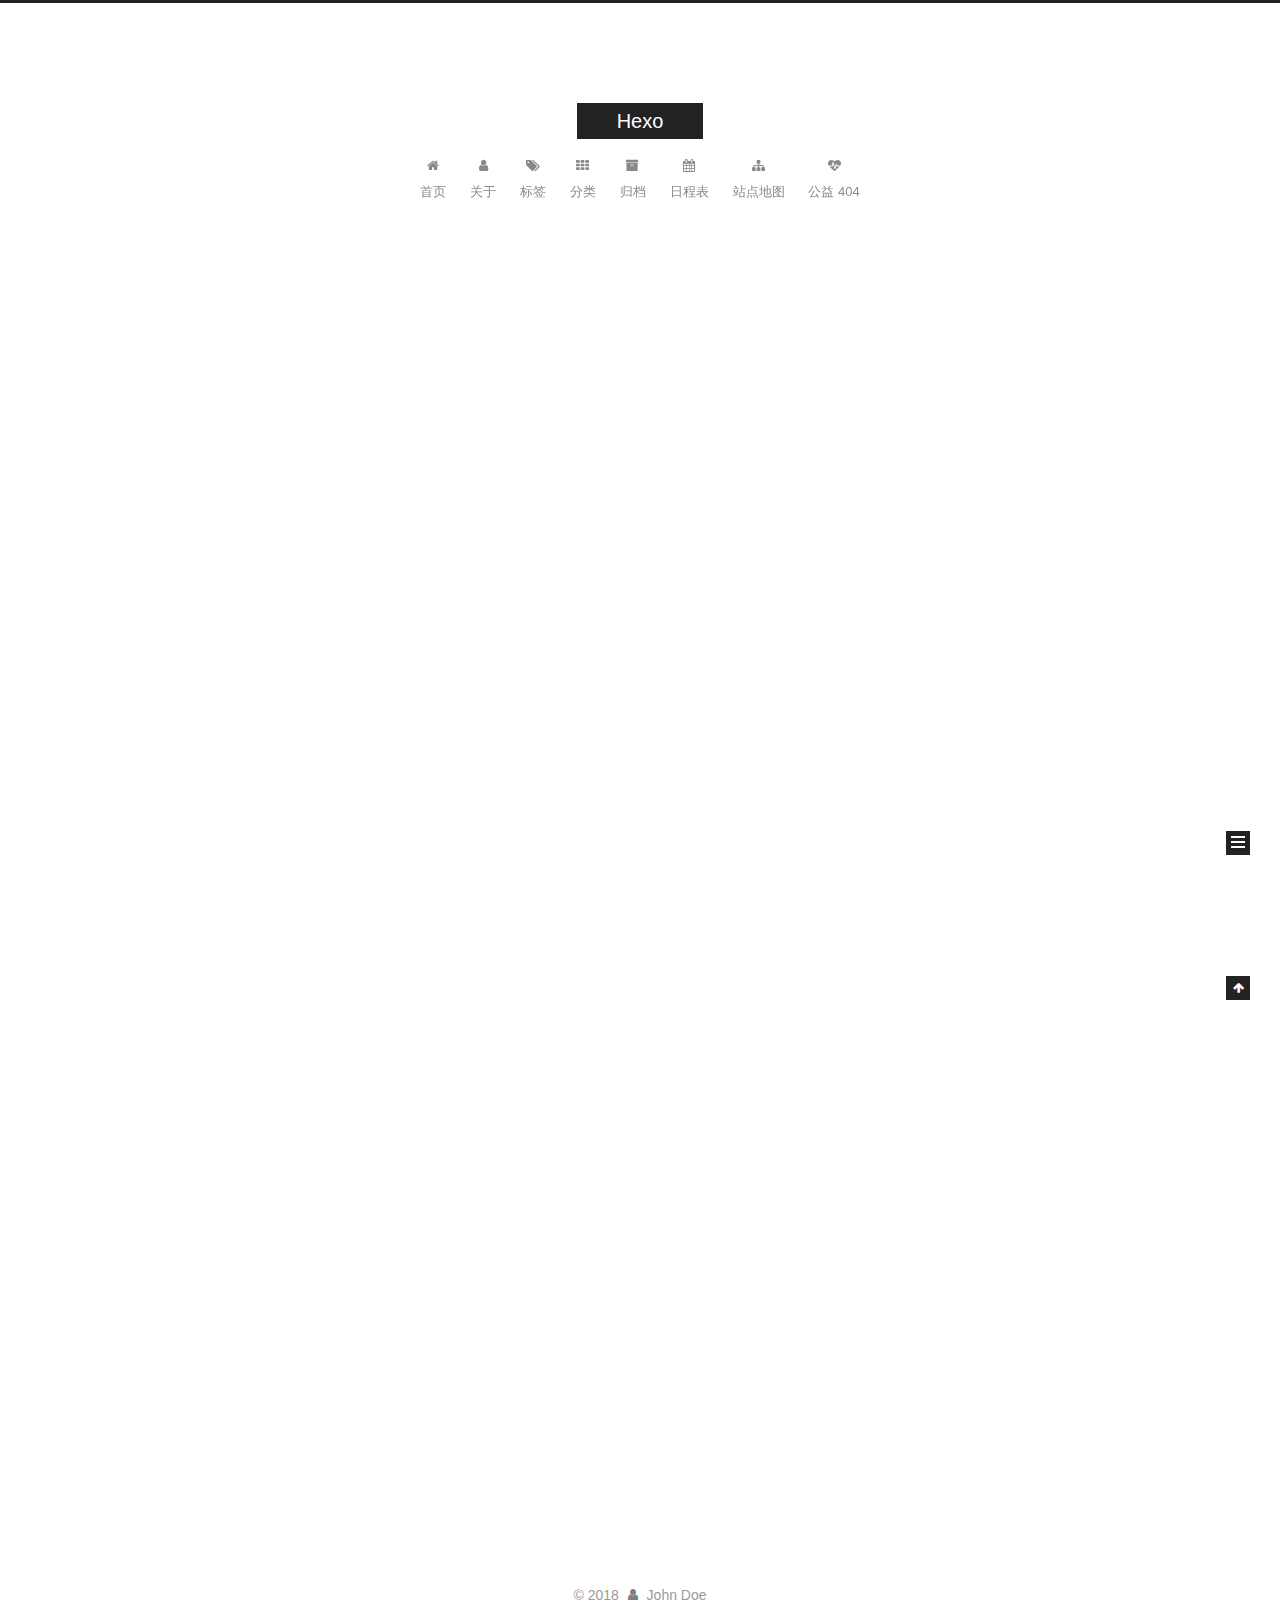
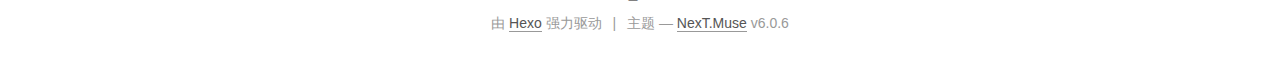
==== index.html @ fb1c5619 "Site updated: 2018-03-28 15:48:57" ====
<!DOCTYPE html>



  


<html class="theme-next muse use-motion" lang="zh-Hans">
<head>
  <meta charset="UTF-8"/>
<meta http-equiv="X-UA-Compatible" content="IE=edge" />
<meta name="viewport" content="width=device-width, initial-scale=1, maximum-scale=2"/>
<meta name="theme-color" content="#222">












<meta http-equiv="Cache-Control" content="no-transform" />
<meta http-equiv="Cache-Control" content="no-siteapp" />






















<link href="/lib/font-awesome/css/font-awesome.min.css?v=4.6.2" rel="stylesheet" type="text/css" />

<link href="/css/main.css?v=6.0.6" rel="stylesheet" type="text/css" />


  <link rel="apple-touch-icon" sizes="180x180" href="/images/apple-touch-icon-next.png?v=6.0.6">


  <link rel="icon" type="image/png" sizes="32x32" href="/images/favicon-32x32-next.png?v=6.0.6">


  <link rel="icon" type="image/png" sizes="16x16" href="/images/favicon-16x16-next.png?v=6.0.6">


  <link rel="mask-icon" href="/images/logo.svg?v=6.0.6" color="#222">









<script type="text/javascript" id="hexo.configurations">
  var NexT = window.NexT || {};
  var CONFIG = {
    root: '/',
    scheme: 'Muse',
    version: '6.0.6',
    sidebar: {"position":"left","display":"post","offset":12,"b2t":false,"scrollpercent":false,"onmobile":false},
    fancybox: false,
    fastclick: false,
    lazyload: false,
    tabs: true,
    motion: {"enable":true,"async":false,"transition":{"post_block":"fadeIn","post_header":"slideDownIn","post_body":"slideDownIn","coll_header":"slideLeftIn","sidebar":"slideUpIn"}},
    algolia: {
      applicationID: '',
      apiKey: '',
      indexName: '',
      hits: {"per_page":10},
      labels: {"input_placeholder":"Search for Posts","hits_empty":"We didn't find any results for the search: ${query}","hits_stats":"${hits} results found in ${time} ms"}
    }
  };
</script>


  




  <meta property="og:type" content="website">
<meta property="og:title" content="Hexo">
<meta property="og:url" content="http://yoursite.com/index.html">
<meta property="og:site_name" content="Hexo">
<meta property="og:locale" content="zh-Hans">
<meta name="twitter:card" content="summary">
<meta name="twitter:title" content="Hexo">






  <link rel="canonical" href="http://yoursite.com/"/>



<script type="text/javascript" id="page.configurations">
  CONFIG.page = {
    sidebar: "",
  };
</script>

  <title>Hexo</title>
  









  <noscript>
  <style type="text/css">
    .use-motion .motion-element,
    .use-motion .brand,
    .use-motion .menu-item,
    .sidebar-inner,
    .use-motion .post-block,
    .use-motion .pagination,
    .use-motion .comments,
    .use-motion .post-header,
    .use-motion .post-body,
    .use-motion .collection-title { opacity: initial; }

    .use-motion .logo,
    .use-motion .site-title,
    .use-motion .site-subtitle {
      opacity: initial;
      top: initial;
    }

    .use-motion {
      .logo-line-before i { left: initial; }
      .logo-line-after i { right: initial; }
    }
  </style>
</noscript>

</head>

<body itemscope itemtype="http://schema.org/WebPage" lang="zh-Hans">

  
  
    
  

  <div class="container sidebar-position-left 
  page-home">
    <div class="headband"></div>

    <header id="header" class="header" itemscope itemtype="http://schema.org/WPHeader">
      <div class="header-inner"> 

<div class="site-brand-wrapper">
  <div class="site-meta ">
    

    <div class="custom-logo-site-title">
      <a href="/" class="brand" rel="start">
        <span class="logo-line-before"><i></i></span>
        <span class="site-title">Hexo</span>
        <span class="logo-line-after"><i></i></span>
      </a>
    </div>
      
        <p class="site-subtitle"></p>
      
  </div>

  <div class="site-nav-toggle">
    <button aria-label="切换导航栏">
      <span class="btn-bar"></span>
      <span class="btn-bar"></span>
      <span class="btn-bar"></span>
    </button>
  </div>
</div>

<nav class="site-nav">
  

  
    <ul id="menu" class="menu">
      
        
        
          
  <li class="menu-item menu-item-home">
    <a href="/" rel="section">
      <i class="menu-item-icon fa fa-fw fa-home"></i> <br />首页</a>
</li>

      
        
        
          
  <li class="menu-item menu-item-about">
    <a href="/about/" rel="section">
      <i class="menu-item-icon fa fa-fw fa-user"></i> <br />关于</a>
</li>

      
        
        
          
  <li class="menu-item menu-item-tags">
    <a href="/tags/" rel="section">
      <i class="menu-item-icon fa fa-fw fa-tags"></i> <br />标签</a>
</li>

      
        
        
          
  <li class="menu-item menu-item-categories">
    <a href="/categories/" rel="section">
      <i class="menu-item-icon fa fa-fw fa-th"></i> <br />分类</a>
</li>

      
        
        
          
  <li class="menu-item menu-item-archives">
    <a href="/archives/" rel="section">
      <i class="menu-item-icon fa fa-fw fa-archive"></i> <br />归档</a>
</li>

      
        
        
          
  <li class="menu-item menu-item-schedule">
    <a href="/schedule/" rel="section">
      <i class="menu-item-icon fa fa-fw fa-calendar"></i> <br />日程表</a>
</li>

      
        
        
          
  <li class="menu-item menu-item-sitemap">
    <a href="/sitemap.xml" rel="section">
      <i class="menu-item-icon fa fa-fw fa-sitemap"></i> <br />站点地图</a>
</li>

      
        
        
          
  <li class="menu-item menu-item-commonweal">
    <a href="/404/" rel="section">
      <i class="menu-item-icon fa fa-fw fa-heartbeat"></i> <br />公益 404</a>
</li>

      

      
    </ul>
  

  
    

  

  
</nav>


  



 </div>
    </header>

    


    <main id="main" class="main">
      <div class="main-inner">
        <div class="content-wrap">
          
          <div id="content" class="content">
            
  <section id="posts" class="posts-expand">
    
      

  

  
  
  

  

  <article class="post post-type-normal" itemscope itemtype="http://schema.org/Article">
  
  
  
  <div class="post-block">
    <link itemprop="mainEntityOfPage" href="http://yoursite.com/2018/03/28/世界/">

    <span hidden itemprop="author" itemscope itemtype="http://schema.org/Person">
      <meta itemprop="name" content="John Doe">
      <meta itemprop="description" content="">
      <meta itemprop="image" content="/images/avatar.gif">
    </span>

    <span hidden itemprop="publisher" itemscope itemtype="http://schema.org/Organization">
      <meta itemprop="name" content="Hexo">
    </span>

    
      <header class="post-header">

        
        
          <h1 class="post-title" itemprop="name headline">
                
                <a class="post-title-link" href="/2018/03/28/世界/" itemprop="url">世界</a></h1>
        

        <div class="post-meta">
          <span class="post-time">
            
              <span class="post-meta-item-icon">
                <i class="fa fa-calendar-o"></i>
              </span>
              
                <span class="post-meta-item-text">发表于</span>
              
              <time title="创建于" itemprop="dateCreated datePublished" datetime="2018-03-28T15:34:38+08:00">2018-03-28</time>
            

            
            

            
          </span>

          

          
            
          

          
          

          

          

          

        </div>
      </header>
    

    
    
    
    <div class="post-body" itemprop="articleBody">

      
      

      
        
          
            
          
        
      
    </div>

    

    
    
    

    

    

    

    <footer class="post-footer">
      

      

      

      
      
        <div class="post-eof"></div>
      
    </footer>
  </div>
  
  
  
  </article>


    
      

  

  
  
  

  

  <article class="post post-type-normal" itemscope itemtype="http://schema.org/Article">
  
  
  
  <div class="post-block">
    <link itemprop="mainEntityOfPage" href="http://yoursite.com/2018/03/28/hello-world/">

    <span hidden itemprop="author" itemscope itemtype="http://schema.org/Person">
      <meta itemprop="name" content="John Doe">
      <meta itemprop="description" content="">
      <meta itemprop="image" content="/images/avatar.gif">
    </span>

    <span hidden itemprop="publisher" itemscope itemtype="http://schema.org/Organization">
      <meta itemprop="name" content="Hexo">
    </span>

    
      <header class="post-header">

        
        
          <h1 class="post-title" itemprop="name headline">
                
                <a class="post-title-link" href="/2018/03/28/hello-world/" itemprop="url">Hello World ���</a></h1>
        

        <div class="post-meta">
          <span class="post-time">
            
              <span class="post-meta-item-icon">
                <i class="fa fa-calendar-o"></i>
              </span>
              
                <span class="post-meta-item-text">发表于</span>
              
              <time title="创建于" itemprop="dateCreated datePublished" datetime="2018-03-28T14:11:32+08:00">2018-03-28</time>
            

            
            

            
          </span>

          

          
            
          

          
          

          

          

          

        </div>
      </header>
    

    
    
    
    <div class="post-body" itemprop="articleBody">

      
      

      
        
          
            <p>Welcome to <a href="https://hexo.io/" target="_blank" rel="noopener">Hexo</a>! This is your very first post. Check <a href="https://hexo.io/docs/" target="_blank" rel="noopener">documentation</a> for more info. If you get any problems when using Hexo, you can find the answer in <a href="https://hexo.io/docs/troubleshooting.html" target="_blank" rel="noopener">troubleshooting</a> or you can ask me on <a href="https://github.com/hexojs/hexo/issues" target="_blank" rel="noopener">GitHub</a>.</p>
<h2 id="Quick-Start"><a href="#Quick-Start" class="headerlink" title="Quick Start"></a>Quick Start</h2><h3 id="Create-a-new-post"><a href="#Create-a-new-post" class="headerlink" title="Create a new post"></a>Create a new post</h3><figure class="highlight bash"><table><tr><td class="gutter"><pre><span class="line">1</span><br></pre></td><td class="code"><pre><span class="line">$ hexo new <span class="string">"My New Post"</span></span><br></pre></td></tr></table></figure>
<p>More info: <a href="https://hexo.io/docs/writing.html" target="_blank" rel="noopener">Writing</a></p>
<h3 id="Run-server"><a href="#Run-server" class="headerlink" title="Run server"></a>Run server</h3><figure class="highlight bash"><table><tr><td class="gutter"><pre><span class="line">1</span><br></pre></td><td class="code"><pre><span class="line">$ hexo server</span><br></pre></td></tr></table></figure>
<p>More info: <a href="https://hexo.io/docs/server.html" target="_blank" rel="noopener">Server</a></p>
<h3 id="Generate-static-files"><a href="#Generate-static-files" class="headerlink" title="Generate static files"></a>Generate static files</h3><figure class="highlight bash"><table><tr><td class="gutter"><pre><span class="line">1</span><br></pre></td><td class="code"><pre><span class="line">$ hexo generate</span><br></pre></td></tr></table></figure>
<p>More info: <a href="https://hexo.io/docs/generating.html" target="_blank" rel="noopener">Generating</a></p>
<h3 id="Deploy-to-remote-sites"><a href="#Deploy-to-remote-sites" class="headerlink" title="Deploy to remote sites"></a>Deploy to remote sites</h3><figure class="highlight bash"><table><tr><td class="gutter"><pre><span class="line">1</span><br></pre></td><td class="code"><pre><span class="line">$ hexo deploy</span><br></pre></td></tr></table></figure>
<p>More info: <a href="https://hexo.io/docs/deployment.html" target="_blank" rel="noopener">Deployment</a></p>

          
        
      
    </div>

    

    
    
    

    

    

    

    <footer class="post-footer">
      

      

      

      
      
        <div class="post-eof"></div>
      
    </footer>
  </div>
  
  
  
  </article>


    
  </section>

  


          </div>
          

        </div>
        
          
  
  <div class="sidebar-toggle">
    <div class="sidebar-toggle-line-wrap">
      <span class="sidebar-toggle-line sidebar-toggle-line-first"></span>
      <span class="sidebar-toggle-line sidebar-toggle-line-middle"></span>
      <span class="sidebar-toggle-line sidebar-toggle-line-last"></span>
    </div>
  </div>

  <aside id="sidebar" class="sidebar">
    
    <div class="sidebar-inner">

      

      

      <section class="site-overview-wrap sidebar-panel sidebar-panel-active">
        <div class="site-overview">
          <div class="site-author motion-element" itemprop="author" itemscope itemtype="http://schema.org/Person">
            
              <p class="site-author-name" itemprop="name">John Doe</p>
              <p class="site-description motion-element" itemprop="description"></p>
          </div>

          
            <nav class="site-state motion-element">
              
                <div class="site-state-item site-state-posts">
                
                  <a href="/archives/">
                
                    <span class="site-state-item-count">2</span>
                    <span class="site-state-item-name">日志</span>
                  </a>
                </div>
              

              

              
            </nav>
          

          

          

          
          

          
          

          
            
          
          

        </div>
      </section>

      

      

    </div>
  </aside>


        
      </div>
    </main>

    <footer id="footer" class="footer">
      <div class="footer-inner">
        <div class="copyright">&copy; <span itemprop="copyrightYear">2018</span>
  <span class="with-love" id="animate"> 
    <i class="fa fa-user"></i>
  </span>
  <span class="author" itemprop="copyrightHolder">John Doe</span>

  

  
</div>




  <div class="powered-by">由 <a class="theme-link" target="_blank" href="https://hexo.io">Hexo</a> 强力驱动</div>



  <span class="post-meta-divider">|</span>



  <div class="theme-info">主题 &mdash; <a class="theme-link" target="_blank" href="https://github.com/theme-next/hexo-theme-next">NexT.Muse</a> v6.0.6</div>




        








        
      </div>
    </footer>

    
      <div class="back-to-top">
        <i class="fa fa-arrow-up"></i>
        
      </div>
    

    

  </div>

  

<script type="text/javascript">
  if (Object.prototype.toString.call(window.Promise) !== '[object Function]') {
    window.Promise = null;
  }
</script>


























  
  
    <script type="text/javascript" src="/lib/jquery/index.js?v=2.1.3"></script>
  

  
  
    <script type="text/javascript" src="/lib/velocity/velocity.min.js?v=1.2.1"></script>
  

  
  
    <script type="text/javascript" src="/lib/velocity/velocity.ui.min.js?v=1.2.1"></script>
  


  


  <script type="text/javascript" src="/js/src/utils.js?v=6.0.6"></script>

  <script type="text/javascript" src="/js/src/motion.js?v=6.0.6"></script>



  
  

  

  


  <script type="text/javascript" src="/js/src/bootstrap.js?v=6.0.6"></script>



  



	





  





  










  





  

  

  

  

  
  

  

  

  

  

</body>
</html>
---- css/main.css ----
/* normalize.css v3.0.2 | MIT License | git.io/normalize */
html {
  font-family: sans-serif; /* 1 */
  -ms-text-size-adjust: 100%; /* 2 */
  -webkit-text-size-adjust: 100%; /* 2 */
}
body {
  margin: 0;
}
article,
aside,
details,
figcaption,
figure,
footer,
header,
hgroup,
main,
menu,
nav,
section,
summary {
  display: block;
}
audio,
canvas,
progress,
video {
  display: inline-block; /* 1 */
  vertical-align: baseline; /* 2 */
}
audio:not([controls]) {
  display: none;
  height: 0;
}
[hidden],
template {
  display: none;
}
a {
  background-color: transparent;
}
a:active,
a:hover {
  outline: 0;
}
abbr[title] {
  border-bottom: 1px dotted;
}
b,
strong {
  font-weight: bold;
}
dfn {
  font-style: italic;
}
h1 {
  font-size: 2em;
  margin: 0.67em 0;
}
mark {
  background: #ff0;
  color: #000;
}
small {
  font-size: 80%;
}
sub,
sup {
  font-size: 75%;
  line-height: 0;
  position: relative;
  vertical-align: baseline;
}
sup {
  top: -0.5em;
}
sub {
  bottom: -0.25em;
}
img {
  border: 0;
}
svg:not(:root) {
  overflow: hidden;
}
figure {
  margin: 1em 40px;
}
hr {
  -moz-box-sizing: content-box;
  box-sizing: content-box;
  height: 0;
}
pre {
  overflow: auto;
}
code,
kbd,
pre,
samp {
  font-family: monospace, monospace;
  font-size: 1em;
}
button,
input,
optgroup,
select,
textarea {
  color: inherit; /* 1 */
  font: inherit; /* 2 */
  margin: 0; /* 3 */
}
button {
  overflow: visible;
}
button,
select {
  text-transform: none;
}
button,
html input[type="button"],
input[type="reset"],
input[type="submit"] {
  -webkit-appearance: button; /* 2 */
  cursor: pointer; /* 3 */
}
button[disabled],
html input[disabled] {
  cursor: default;
}
button::-moz-focus-inner,
input::-moz-focus-inner {
  border: 0;
  padding: 0;
}
input {
  line-height: normal;
}
input[type="checkbox"],
input[type="radio"] {
  box-sizing: border-box; /* 1 */
  padding: 0; /* 2 */
}
input[type="number"]::-webkit-inner-spin-button,
input[type="number"]::-webkit-outer-spin-button {
  height: auto;
}
input[type="search"] {
  -webkit-appearance: textfield; /* 1 */
  -moz-box-sizing: content-box;
  -webkit-box-sizing: content-box; /* 2 */
  box-sizing: content-box;
}
input[type="search"]::-webkit-search-cancel-button,
input[type="search"]::-webkit-search-decoration {
  -webkit-appearance: none;
}
fieldset {
  border: 1px solid #c0c0c0;
  margin: 0 2px;
  padding: 0.35em 0.625em 0.75em;
}
legend {
  border: 0; /* 1 */
  padding: 0; /* 2 */
}
textarea {
  overflow: auto;
}
optgroup {
  font-weight: bold;
}
table {
  border-collapse: collapse;
  border-spacing: 0;
}
td,
th {
  padding: 0;
}
::selection {
  background: #262a30;
  color: #fff;
}
body {
  position: relative;
  font-family: 'Lato', "PingFang SC", "Microsoft YaHei", sans-serif;
  font-size: 14px;
  line-height: 2;
  color: #555;
  background: #fff;
}
@media (max-width: 767px) {
  body {
    padding-right: 0 !important;
  }
}
@media (min-width: 768px) and (max-width: 991px) {
  body {
    padding-right: 0 !important;
  }
}
@media (min-width: 1600px) {
  body {
    font-size: 16px;
  }
}
h1,
h2,
h3,
h4,
h5,
h6 {
  margin: 0;
  padding: 0;
  font-weight: bold;
  line-height: 1.5;
  font-family: 'Lato', "PingFang SC", "Microsoft YaHei", sans-serif;
}
h1,
h2,
h3,
h4,
h5,
h6 {
  margin: 20px 0 15px;
}
h1 {
  font-size: 22px;
}
@media (max-width: 767px) {
  h1 {
    font-size: 18px;
  }
}
h2 {
  font-size: 20px;
}
@media (max-width: 767px) {
  h2 {
    font-size: 16px;
  }
}
h3 {
  font-size: 18px;
}
@media (max-width: 767px) {
  h3 {
    font-size: 14px;
  }
}
h4 {
  font-size: 16px;
}
@media (max-width: 767px) {
  h4 {
    font-size: 12px;
  }
}
h5 {
  font-size: 14px;
}
@media (max-width: 767px) {
  h5 {
    font-size: 10px;
  }
}
h6 {
  font-size: 12px;
}
@media (max-width: 767px) {
  h6 {
    font-size: 8px;
  }
}
p {
  margin: 0 0 20px 0;
}
a {
  color: #555;
  text-decoration: none;
  outline: none;
  border-bottom: 1px solid #999;
  word-wrap: break-word;
}
a:hover {
  color: #222;
  border-bottom-color: #222;
}
blockquote {
  margin: 0;
  padding: 0;
}
img {
  display: block;
  margin: auto;
  max-width: 100%;
  height: auto;
}
hr {
  margin: 40px 0;
  height: 3px;
  border: none;
  background-color: #ddd;
  background-image: repeating-linear-gradient(-45deg, #fff, #fff 4px, transparent 4px, transparent 8px);
}
blockquote {
  padding: 0 15px;
  color: #666;
  border-left: 4px solid #ddd;
}
blockquote cite::before {
  content: "-";
  padding: 0 5px;
}
dt {
  font-weight: 700;
}
dd {
  margin: 0;
  padding: 0;
}
kbd {
  border: 1px solid #ccc;
  border-radius: 0.2em;
  box-shadow: 0.1em 0.1em 0.2em rgba(0,0,0,0.1);
  background-color: #f9f9f9;
  font-family: inherit;
  background-image: -webkit-linear-gradient(top, #eee, #fff, #eee);
  padding: 0.1em 0.3em;
  white-space: nowrap;
}
.text-left {
  text-align: left;
}
.text-center {
  text-align: center;
}
.text-right {
  text-align: right;
}
.text-justify {
  text-align: justify;
}
.text-nowrap {
  white-space: nowrap;
}
.text-lowercase {
  text-transform: lowercase;
}
.text-uppercase {
  text-transform: uppercase;
}
.text-capitalize {
  text-transform: capitalize;
}
.center-block {
  display: block;
  margin-left: auto;
  margin-right: auto;
}
.clearfix:before,
.clearfix:after {
  content: " ";
  display: table;
}
.clearfix:after {
  clear: both;
}
.pullquote {
  width: 45%;
}
.pullquote.left {
  float: left;
  margin-left: 5px;
  margin-right: 10px;
}
.pullquote.right {
  float: right;
  margin-left: 10px;
  margin-right: 5px;
}
.affix.affix.affix {
  position: fixed;
}
.translation {
  margin-top: -20px;
  font-size: 14px;
  color: #999;
}
.scrollbar-measure {
  width: 100px;
  height: 100px;
  overflow: scroll;
  position: absolute;
  top: -9999px;
}
.use-motion .motion-element {
  opacity: 0;
}
table {
  margin: 20px 0;
  width: 100%;
  border-collapse: collapse;
  border-spacing: 0;
  border: 1px solid #ddd;
  font-size: 14px;
  word-wrap: break-all;
}
table>tbody>tr:nth-of-type(odd) {
  background-color: #f9f9f9;
}
table>tbody>tr:hover {
  background-color: #f5f5f5;
}
caption,
th,
td {
  padding: 8px;
  text-align: left;
  vertical-align: middle;
  font-weight: normal;
}
th,
td {
  border-bottom: 3px solid #ddd;
  border-right: 1px solid #eee;
}
th {
  padding-bottom: 10px;
  font-weight: 700;
}
td {
  border-bottom-width: 1px;
}
html,
body {
  height: 100%;
}
.container {
  position: relative;
  min-height: 100%;
}
.header-inner {
  margin: 0 auto;
  padding: 100px 0 70px;
  width: 700px;
}
@media (min-width: 1600px) {
  .container .header-inner {
    width: 900px;
  }
}
.main {
  padding-bottom: 150px;
}
.main-inner {
  margin: 0 auto;
  width: 700px;
}
@media (min-width: 1600px) {
  .container .main-inner {
    width: 900px;
  }
}
.footer {
  position: absolute;
  left: 0;
  bottom: 0;
  width: 100%;
  min-height: 50px;
}
.footer-inner {
  box-sizing: border-box;
  margin: 20px auto;
  width: 700px;
}
@media (min-width: 1600px) {
  .container .footer-inner {
    width: 900px;
  }
}
pre,
.highlight {
  overflow: auto;
  margin: 20px 0;
  padding: 0;
  font-size: 14px;
  color: #4d4d4c;
  background: #f7f7f7;
  line-height: 1.6;
}
pre,
code {
  font-family: consolas, Menlo, "PingFang SC", "Microsoft YaHei", monospace;
}
code {
  padding: 2px 4px;
  word-wrap: break-word;
  color: #555;
  background: #eee;
  border-radius: 3px;
  font-size: 14px;
}
pre {
  padding: 10px;
}
pre code {
  padding: 0;
  color: #4d4d4c;
  background: none;
  text-shadow: none;
}
.highlight {
  border-radius: 1px;
}
.highlight pre {
  border: none;
  margin: 0;
  padding: 10px 0;
}
.highlight table {
  margin: 0;
  width: auto;
  border: none;
}
.highlight td {
  border: none;
  padding: 0;
}
.highlight figcaption {
  font-size: 1em;
  color: #4d4d4c;
  line-height: 1em;
  margin-bottom: 1em;
  margin: 0em;
  padding: 0.5em;
  background: #eee;
  border-bottom: 1px solid #e9e9e9;
}
.highlight figcaption:before,
.highlight figcaption:after {
  content: " ";
  display: table;
}
.highlight figcaption:after {
  clear: both;
}
.highlight figcaption a {
  float: right;
  color: #4d4d4c;
}
.highlight figcaption a:hover {
  border-bottom-color: #4d4d4c;
}
.highlight .gutter pre {
  padding-left: 10px;
  padding-right: 10px;
  color: #869194;
  text-align: right;
  background-color: #eff2f3;
}
.highlight .code pre {
  width: 100%;
  padding-left: 10px;
  padding-right: 10px;
  background-color: #f7f7f7;
}
.highlight .line {
  height: 20px;
}
.gutter {
  -webkit-user-select: none;
  -moz-user-select: none;
  -ms-user-select: none;
  user-select: none;
}
.gist table {
  width: auto;
}
.gist table td {
  border: none;
}
pre .deletion {
  background: #fdd;
}
pre .addition {
  background: #dfd;
}
pre .meta {
  color: #8959a8;
}
pre .comment {
  color: #8e908c;
}
pre .variable,
pre .attribute,
pre .tag,
pre .regexp,
pre .ruby .constant,
pre .xml .tag .title,
pre .xml .pi,
pre .xml .doctype,
pre .html .doctype,
pre .css .id,
pre .css .class,
pre .css .pseudo {
  color: #c82829;
}
pre .number,
pre .preprocessor,
pre .built_in,
pre .literal,
pre .params,
pre .constant,
pre .command {
  color: #f5871f;
}
pre .ruby .class .title,
pre .css .rules .attribute,
pre .string,
pre .value,
pre .inheritance,
pre .header,
pre .ruby .symbol,
pre .xml .cdata,
pre .special,
pre .number,
pre .formula {
  color: #718c00;
}
pre .title,
pre .css .hexcolor {
  color: #3e999f;
}
pre .function,
pre .python .decorator,
pre .python .title,
pre .ruby .function .title,
pre .ruby .title .keyword,
pre .perl .sub,
pre .javascript .title,
pre .coffeescript .title {
  color: #4271ae;
}
pre .keyword,
pre .javascript .function {
  color: #8959a8;
}
.full-image.full-image.full-image.full-image {
  border: none;
  max-width: 100%;
  width: auto;
  margin: 20px auto 25px;
}
.blockquote-center,
.page-home .post-type-quote blockquote,
.page-post-detail .post-type-quote blockquote {
  position: relative;
  margin: 40px 0;
  padding: 0;
  border-left: none;
  text-align: center;
}
.blockquote-center::before,
.page-home .post-type-quote blockquote::before,
.page-post-detail .post-type-quote blockquote::before,
.blockquote-center::after,
.page-home .post-type-quote blockquote::after,
.page-post-detail .post-type-quote blockquote::after {
  position: absolute;
  content: ' ';
  display: block;
  width: 100%;
  height: 24px;
  opacity: 0.2;
  background-repeat: no-repeat;
  background-position: 0 -6px;
  background-size: 22px 22px;
}
.blockquote-center::before,
.page-home .post-type-quote blockquote::before,
.page-post-detail .post-type-quote blockquote::before {
  top: -20px;
  background-image: url("../images/quote-l.svg");
  border-top: 1px solid #ccc;
}
.blockquote-center::after,
.page-home .post-type-quote blockquote::after,
.page-post-detail .post-type-quote blockquote::after {
  bottom: -20px;
  background-image: url("../images/quote-r.svg");
  border-bottom: 1px solid #ccc;
  background-position: 100% 8px;
}
.blockquote-center p,
.page-home .post-type-quote blockquote p,
.page-post-detail .post-type-quote blockquote p,
.blockquote-center div,
.page-home .post-type-quote blockquote div,
.page-post-detail .post-type-quote blockquote div {
  text-align: center;
}
.post .post-body .group-picture img {
  box-sizing: border-box;
  padding: 0 3px;
  border: none;
}
.post .group-picture-row {
  overflow: hidden;
  margin-top: 6px;
}
.post .group-picture-row:first-child {
  margin-top: 0;
}
.post .group-picture-column {
  float: left;
}
.page-post-detail .post-body .group-picture-column {
  float: none;
  margin-top: 10px;
  width: auto !important;
}
.page-post-detail .post-body .group-picture-column img {
  margin: 0 auto;
}
.page-archive .group-picture-container {
  overflow: hidden;
}
.page-archive .group-picture-row {
  float: left;
}
.page-archive .group-picture-row:first-child {
  margin-top: 6px;
}
.page-archive .group-picture-column {
  max-width: 150px;
  max-height: 150px;
}
.post-body .note {
  position: relative;
  padding: 15px;
  margin-bottom: 20px;
  border: 1px solid #eee;
  border-left-width: 5px;
  border-radius: 3px;
}
.post-body .note h2,
.post-body .note h3,
.post-body .note h4,
.post-body .note h5,
.post-body .note h6 {
  margin-top: 0;
  margin-bottom: 0;
  border-bottom: initial;
  padding-top: 0 !important;
}
.post-body .note p:first-child,
.post-body .note ul:first-child,
.post-body .note ol:first-child,
.post-body .note table:first-child,
.post-body .note pre:first-child,
.post-body .note blockquote:first-child {
  margin-top: 0;
}
.post-body .note p:last-child,
.post-body .note ul:last-child,
.post-body .note ol:last-child,
.post-body .note table:last-child,
.post-body .note pre:last-child,
.post-body .note blockquote:last-child {
  margin-bottom: 0;
}
.post-body .note.default {
  border-left-color: #777;
}
.post-body .note.default h2,
.post-body .note.default h3,
.post-body .note.default h4,
.post-body .note.default h5,
.post-body .note.default h6 {
  color: #777;
}
.post-body .note.primary {
  border-left-color: #6f42c1;
}
.post-body .note.primary h2,
.post-body .note.primary h3,
.post-body .note.primary h4,
.post-body .note.primary h5,
.post-body .note.primary h6 {
  color: #6f42c1;
}
.post-body .note.info {
  border-left-color: #428bca;
}
.post-body .note.info h2,
.post-body .note.info h3,
.post-body .note.info h4,
.post-body .note.info h5,
.post-body .note.info h6 {
  color: #428bca;
}
.post-body .note.success {
  border-left-color: #5cb85c;
}
.post-body .note.success h2,
.post-body .note.success h3,
.post-body .note.success h4,
.post-body .note.success h5,
.post-body .note.success h6 {
  color: #5cb85c;
}
.post-body .note.warning {
  border-left-color: #f0ad4e;
}
.post-body .note.warning h2,
.post-body .note.warning h3,
.post-body .note.warning h4,
.post-body .note.warning h5,
.post-body .note.warning h6 {
  color: #f0ad4e;
}
.post-body .note.danger {
  border-left-color: #d9534f;
}
.post-body .note.danger h2,
.post-body .note.danger h3,
.post-body .note.danger h4,
.post-body .note.danger h5,
.post-body .note.danger h6 {
  color: #d9534f;
}
.post-body .label {
  display: inline;
  padding: 0 2px;
  white-space: nowrap;
}
.post-body .label.default {
  background-color: #f0f0f0;
}
.post-body .label.primary {
  background-color: #efe6f7;
}
.post-body .label.info {
  background-color: #e5f2f8;
}
.post-body .label.success {
  background-color: #e7f4e9;
}
.post-body .label.warning {
  background-color: #fcf6e1;
}
.post-body .label.danger {
  background-color: #fae8eb;
}
.post-body .tabs {
  position: relative;
  display: block;
  margin-bottom: 20px;
  padding-top: 10px;
}
.post-body .tabs ul.nav-tabs {
  margin: 0;
  padding: 0;
  display: flex;
  margin-bottom: -1px;
}
@media (max-width: 413px) {
  .post-body .tabs ul.nav-tabs {
    display: block;
    margin-bottom: 5px;
  }
}
.post-body .tabs ul.nav-tabs li.tab {
  list-style-type: none !important;
  margin: 0 0.25em 0 0;
  border-top: 3px solid transparent;
  border-left: 1px solid transparent;
  border-right: 1px solid transparent;
}
@media (max-width: 413px) {
  .post-body .tabs ul.nav-tabs li.tab {
    margin: initial;
    border-top: 1px solid transparent;
    border-left: 3px solid transparent;
    border-right: 1px solid transparent;
    border-bottom: 1px solid transparent;
  }
}
.post-body .tabs ul.nav-tabs li.tab a {
  outline: 0;
  border-bottom: initial;
  display: block;
  line-height: 1.8em;
  padding: 0.25em 0.75em;
  transition-duration: 0.2s;
  transition-timing-function: ease-out;
  transition-delay: 0s;
}
.post-body .tabs ul.nav-tabs li.tab a i {
  width: 1.285714285714286em;
}
.post-body .tabs ul.nav-tabs li.tab.active {
  border-top: 3px solid #fc6423;
  border-left: 1px solid #ddd;
  border-right: 1px solid #ddd;
  background-color: #fff;
}
@media (max-width: 413px) {
  .post-body .tabs ul.nav-tabs li.tab.active {
    border-top: 1px solid #ddd;
    border-left: 3px solid #fc6423;
    border-right: 1px solid #ddd;
    border-bottom: 1px solid #ddd;
  }
}
.post-body .tabs ul.nav-tabs li.tab.active a {
  cursor: default;
  color: #555;
}
.post-body .tabs .tab-content {
  background-color: #fff;
}
.post-body .tabs .tab-content .tab-pane {
  border: 1px solid #ddd;
  padding: 20px 20px 0 20px;
}
.post-body .tabs .tab-content .tab-pane:not(.active) {
  display: none !important;
}
.post-body .tabs .tab-content .tab-pane.active {
  display: block !important;
}
.btn {
  display: inline-block;
  padding: 0 20px;
  font-size: 14px;
  color: #fff;
  background: #222;
  border: 2px solid #222;
  text-decoration: none;
  border-radius: 0;
  transition-property: background-color;
  transition-duration: 0.2s;
  transition-timing-function: ease-in-out;
  transition-delay: 0s;
  line-height: 2;
}
.btn:hover {
  border-color: #222;
  color: #222;
  background: #fff;
}
.btn +.btn {
  margin: 0 0 8px 8px;
}
.btn .fa-fw {
  width: 1.285714285714286em;
  text-align: left;
}
.btn-bar {
  display: block;
  width: 22px;
  height: 2px;
  background: #555;
  border-radius: 1px;
}
.btn-bar+.btn-bar {
  margin-top: 4px;
}
.pagination {
  margin: 120px 0 40px;
  text-align: center;
  border-top: 1px solid #eee;
}
.page-number-basic,
.pagination .prev,
.pagination .next,
.pagination .page-number,
.pagination .space {
  display: inline-block;
  position: relative;
  top: -1px;
  margin: 0 10px;
  padding: 0 11px;
}
@media (max-width: 767px) {
  .page-number-basic,
  .pagination .prev,
  .pagination .next,
  .pagination .page-number,
  .pagination .space {
    margin: 0 5px;
  }
}
.pagination .prev,
.pagination .next,
.pagination .page-number {
  border-bottom: 0;
  border-top: 1px solid #eee;
  transition-property: border-color;
  transition-duration: 0.2s;
  transition-timing-function: ease-in-out;
  transition-delay: 0s;
}
.pagination .prev:hover,
.pagination .next:hover,
.pagination .page-number:hover {
  border-top-color: #222;
}
.pagination .space {
  padding: 0;
  margin: 0;
}
.pagination .prev {
  margin-left: 0;
}
.pagination .next {
  margin-right: 0;
}
.pagination .page-number.current {
  color: #fff;
  background: #ccc;
  border-top-color: #ccc;
}
@media (max-width: 767px) {
  .pagination {
    border-top: none;
  }
  .pagination .prev,
  .pagination .next,
  .pagination .page-number {
    margin-bottom: 10px;
    border-top: 0;
    border-bottom: 1px solid #eee;
    padding: 0 10px;
  }
  .pagination .prev:hover,
  .pagination .next:hover,
  .pagination .page-number:hover {
    border-bottom-color: #222;
  }
}
.comments {
  margin: 60px 20px 0;
}
.tag-cloud {
  text-align: center;
}
.tag-cloud a {
  display: inline-block;
  margin: 10px;
}
.back-to-top {
  box-sizing: border-box;
  position: fixed;
  bottom: -100px;
  right: 30px;
  z-index: 1050;
  padding: 0 6px;
  width: 24px;
  background: #222;
  font-size: 12px;
  opacity: 1;
  color: #fff;
  cursor: pointer;
  text-align: center;
  -webkit-transform: translateZ(0);
  transition-property: bottom;
  transition-duration: 0.2s;
  transition-timing-function: ease-in-out;
  transition-delay: 0s;
}
@media (min-width: 768px) and (max-width: 991px) {
  .back-to-top {
    display: none !important;
  }
}
@media (max-width: 767px) {
  .back-to-top {
    display: none !important;
  }
}
.back-to-top.back-to-top-on {
  bottom: 19px;
}
.header {
  background: transparent;
}
.header-inner {
  position: relative;
}
.headband {
  height: 3px;
  background: #222;
}
.site-meta {
  margin: 0;
  text-align: center;
}
@media (max-width: 767px) {
  .site-meta {
    text-align: center;
  }
}
.brand {
  position: relative;
  display: inline-block;
  padding: 0 40px;
  color: #fff;
  background: #222;
  border-bottom: none;
}
.brand:hover {
  color: #fff;
}
.logo {
  display: inline-block;
  margin-right: 5px;
  line-height: 36px;
  vertical-align: top;
}
.site-title {
  display: inline-block;
  vertical-align: top;
  line-height: 36px;
  font-size: 20px;
  font-weight: normal;
  font-family: 'Lato', "PingFang SC", "Microsoft YaHei", sans-serif;
}
.site-subtitle {
  margin-top: 10px;
  font-size: 13px;
  color: #999;
}
.use-motion .brand {
  opacity: 0;
}
.use-motion .logo,
.use-motion .site-title,
.use-motion .site-subtitle {
  opacity: 0;
  position: relative;
  top: -10px;
}
.site-nav-toggle {
  display: none;
  position: absolute;
  top: 10px;
  left: 10px;
}
@media (max-width: 767px) {
  .site-nav-toggle {
    display: block;
  }
}
.site-nav-toggle button {
  margin-top: 2px;
  padding: 9px 10px;
  background: transparent;
  border: none;
}
@media (max-width: 767px) {
  .site-nav {
    display: none;
    margin: 0 -10px;
    padding: 0 10px;
    clear: both;
    border-top: 1px solid #ddd;
  }
}
@media (min-width: 768px) and (max-width: 991px) {
  .site-nav {
    display: block !important;
  }
}
@media (min-width: 992px) {
  .site-nav {
    display: block !important;
  }
}
.menu {
  margin-top: 20px;
  padding-left: 0;
  text-align: center;
}
.menu .menu-item {
  display: inline-block;
  margin: 0 10px;
  list-style: none;
}
@media screen and (max-width: 767px) {
  .menu .menu-item {
    margin-top: 10px;
  }
}
.menu .menu-item a {
  display: block;
  font-size: 13px;
  line-height: inherit;
  border-bottom: 1px solid transparent;
  transition-property: border-color;
  transition-duration: 0.2s;
  transition-timing-function: ease-in-out;
  transition-delay: 0s;
}
.menu .menu-item a:hover {
  border-bottom-color: #222;
}
.menu .menu-item .fa {
  margin-right: 5px;
}
.use-motion .menu-item {
  opacity: 0;
}
.post-body {
  font-family: 'Lato', "PingFang SC", "Microsoft YaHei", sans-serif;
}
@media (max-width: 767px) {
  .post-body {
    word-break: break-word;
  }
}
.post-body .fancybox img {
  display: block !important;
  margin: 0 auto;
  cursor: pointer;
  cursor: zoom-in;
  cursor: -webkit-zoom-in;
}
.post-body .image-caption,
.post-body .figure .caption {
  margin: -20px auto 15px;
  text-align: center;
  font-size: 14px;
  color: #999;
  font-weight: bold;
  line-height: 1;
}
.post-sticky-flag {
  display: inline-block;
  font-size: 16px;
  -ms-transform: rotate(30deg);
  -webkit-transform: rotate(30deg);
  -moz-transform: rotate(30deg);
  -ms-transform: rotate(30deg);
  -o-transform: rotate(30deg);
  transform: rotate(30deg);
}
.use-motion .post-block,
.use-motion .pagination,
.use-motion .comments {
  opacity: 0;
}
.use-motion .post-header {
  opacity: 0;
}
.use-motion .post-body {
  opacity: 0;
}
.use-motion .collection-title {
  opacity: 0;
}
.posts-expand {
  padding-top: 40px;
}
@media (max-width: 767px) {
  .posts-expand {
    margin: 0 20px;
  }
  .post-body pre .gutter pre {
    padding-right: 10px;
  }
  .post-body .highlight {
    margin-left: 0px;
    margin-right: 0px;
    padding: 0;
  }
  .post-body .highlight .gutter pre {
    padding-right: 10px;
  }
}
@media (min-width: 992px) {
  .posts-expand .post-body {
    text-align: justify;
  }
}
.posts-expand .post-body h2,
.posts-expand .post-body h3,
.posts-expand .post-body h4,
.posts-expand .post-body h5,
.posts-expand .post-body h6 {
  padding-top: 10px;
}
.posts-expand .post-body h2 .header-anchor,
.posts-expand .post-body h3 .header-anchor,
.posts-expand .post-body h4 .header-anchor,
.posts-expand .post-body h5 .header-anchor,
.posts-expand .post-body h6 .header-anchor {
  float: right;
  margin-left: 10px;
  color: #ccc;
  border-bottom-style: none;
  visibility: hidden;
}
.posts-expand .post-body h2 .header-anchor:hover,
.posts-expand .post-body h3 .header-anchor:hover,
.posts-expand .post-body h4 .header-anchor:hover,
.posts-expand .post-body h5 .header-anchor:hover,
.posts-expand .post-body h6 .header-anchor:hover {
  color: inherit;
}
.posts-expand .post-body h2:hover .header-anchor,
.posts-expand .post-body h3:hover .header-anchor,
.posts-expand .post-body h4:hover .header-anchor,
.posts-expand .post-body h5:hover .header-anchor,
.posts-expand .post-body h6:hover .header-anchor {
  visibility: visible;
}
.posts-expand .post-body ul li {
  list-style: circle;
}
.posts-expand .post-body img {
  box-sizing: border-box;
  margin: auto;
  padding: 3px;
  border: 1px solid #ddd;
}
.posts-expand .post-body .fancybox img {
  margin: 0 auto 25px;
}
.posts-expand .post-body img {
  margin: 0 auto 25px;
}
@media (max-width: 767px) {
  .posts-collapse {
    margin: 0 20px;
  }
  .posts-collapse .post-title,
  .posts-collapse .post-meta {
    display: block;
    width: auto;
    text-align: left;
  }
}
.posts-collapse {
  position: relative;
  z-index: 1010;
  margin-left: 55px;
}
.posts-collapse::after {
  content: " ";
  position: absolute;
  top: 20px;
  left: 0;
  margin-left: -2px;
  width: 4px;
  height: 100%;
  background: #f5f5f5;
  z-index: -1;
}
@media (max-width: 767px) {
  .posts-collapse {
    margin: 0 20px;
  }
}
.posts-collapse .collection-title {
  position: relative;
  margin: 60px 0;
}
.posts-collapse .collection-title h1,
.posts-collapse .collection-title h2 {
  margin-left: 20px;
}
.posts-collapse .collection-title small {
  color: #bbb;
  margin-left: 5px;
}
.posts-collapse .collection-title::before {
  content: " ";
  position: absolute;
  left: 0;
  top: 50%;
  margin-left: -4px;
  margin-top: -4px;
  width: 8px;
  height: 8px;
  background: #bbb;
  border-radius: 50%;
}
.posts-collapse .post {
  margin: 30px 0;
}
.posts-collapse .post-header {
  position: relative;
  transition-duration: 0.2s;
  transition-timing-function: ease-in-out;
  transition-delay: 0s;
  transition-property: border;
  border-bottom: 1px dashed #ccc;
}
.posts-collapse .post-header::before {
  content: " ";
  position: absolute;
  left: 0;
  top: 12px;
  width: 6px;
  height: 6px;
  margin-left: -4px;
  background: #bbb;
  border-radius: 50%;
  border: 1px solid #fff;
  transition-duration: 0.2s;
  transition-timing-function: ease-in-out;
  transition-delay: 0s;
  transition-property: background;
}
.posts-collapse .post-header:hover {
  border-bottom-color: #666;
}
.posts-collapse .post-header:hover::before {
  background: #222;
}
.posts-collapse .post-meta {
  position: absolute;
  font-size: 12px;
  left: 20px;
  top: 5px;
}
.posts-collapse .post-comments-count {
  display: none;
}
.posts-collapse .post-title {
  margin-left: 60px;
  font-size: 16px;
  font-weight: normal;
  line-height: inherit;
}
.posts-collapse .post-title::after {
  margin-left: 3px;
  opacity: 0.6;
}
.posts-collapse .post-title a {
  color: #666;
  border-bottom: none;
}
.page-home .post-type-quote .post-header,
.page-post-detail .post-type-quote .post-header,
.page-home .post-type-quote .post-tags,
.page-post-detail .post-type-quote .post-tags {
  display: none;
}
.posts-expand .post-title {
  text-align: center;
  word-break: break-word;
  font-weight: 400;
}
.posts-expand .post-title-link {
  display: inline-block;
  position: relative;
  color: #555;
  border-bottom: none;
  line-height: 1.2;
  vertical-align: top;
}
.posts-expand .post-title-link::before {
  content: "";
  position: absolute;
  width: 100%;
  height: 2px;
  bottom: 0;
  left: 0;
  background-color: #000;
  visibility: hidden;
  -webkit-transform: scaleX(0);
  -moz-transform: scaleX(0);
  -ms-transform: scaleX(0);
  -o-transform: scaleX(0);
  transform: scaleX(0);
  transition-duration: 0.2s;
  transition-timing-function: ease-in-out;
  transition-delay: 0s;
}
.posts-expand .post-title-link:hover::before {
  visibility: visible;
  -webkit-transform: scaleX(1);
  -moz-transform: scaleX(1);
  -ms-transform: scaleX(1);
  -o-transform: scaleX(1);
  transform: scaleX(1);
}
.posts-expand .post-title-link .fa {
  font-size: 16px;
}
.posts-expand .post-meta {
  margin: 3px 0 60px 0;
  color: #999;
  font-family: 'Lato', "PingFang SC", "Microsoft YaHei", sans-serif;
  font-size: 12px;
  text-align: center;
}
.posts-expand .post-meta .post-category-list {
  display: inline-block;
  margin: 0;
  padding: 3px;
}
.posts-expand .post-meta .post-category-list-link {
  color: #999;
}
.posts-expand .post-meta .post-description {
  font-size: 14px;
  margin-top: 2px;
}
.post-meta-divider {
  margin: 0 0.5em;
}
.post-meta-item-icon {
  margin-right: 3px;
}
@media (min-width: 768px) and (max-width: 991px) {
  .post-meta-item-icon {
    display: inline-block;
  }
}
@media (max-width: 767px) {
  .post-meta-item-icon {
    display: inline-block;
  }
}
@media (min-width: 768px) and (max-width: 991px) {
  .post-meta-item-text {
    display: none;
  }
}
@media (max-width: 767px) {
  .post-meta-item-text {
    display: none;
  }
}
.post-button {
  margin-top: 40px;
}
.posts-expand .post-tags {
  margin-top: 40px;
  text-align: center;
}
.posts-expand .post-tags a {
  display: inline-block;
  margin-right: 10px;
  font-size: 13px;
}
.post-nav {
  display: table;
  margin-top: 15px;
  width: 100%;
  border-top: 1px solid #eee;
}
.post-nav-divider {
  display: table-cell;
  width: 10%;
}
.post-nav-item {
  display: table-cell;
  padding: 10px 0 0 0;
  width: 45%;
  vertical-align: top;
}
.post-nav-item a {
  position: relative;
  display: block;
  line-height: 25px;
  font-size: 14px;
  color: #555;
  border-bottom: none;
}
.post-nav-item a:hover {
  color: #222;
  border-bottom: none;
}
.post-nav-item a:active {
  top: 2px;
}
.post-nav-item .fa {
  position: absolute;
  top: 8px;
  left: 0;
  font-size: 12px;
}
.post-nav-next a {
  padding-left: 15px;
}
.post-nav-prev {
  text-align: right;
}
.post-nav-prev a {
  padding-right: 15px;
}
.post-nav-prev .fa {
  right: 0;
  left: auto;
}
.posts-expand .post-eof {
  display: block;
  margin: 80px auto 60px;
  width: 8%;
  height: 1px;
  background: #ccc;
  text-align: center;
}
.post:last-child .post-eof.post-eof.post-eof {
  display: none;
}
.post-gallery {
  display: table;
  table-layout: fixed;
  width: 100%;
  border-collapse: separate;
}
.post-gallery-row {
  display: table-row;
}
.post-gallery .post-gallery-img {
  display: table-cell;
  text-align: center;
  vertical-align: middle;
  border: none;
}
.post-gallery .post-gallery-img img {
  max-width: 100%;
  max-height: 100%;
  border: none;
}
.fancybox-close,
.fancybox-close:hover {
  border: none;
}
.rtl.post-body p,
.rtl.post-body a,
.rtl.post-body h1,
.rtl.post-body h2,
.rtl.post-body h3,
.rtl.post-body h4,
.rtl.post-body h5,
.rtl.post-body h6,
.rtl.post-body li,
.rtl.post-body ul,
.rtl.post-body ol {
  direction: rtl;
  font-family: UKIJ Ekran;
}
.rtl.post-title {
  font-family: UKIJ Ekran;
}
.sidebar {
  position: fixed;
  right: 0;
  top: 0;
  bottom: 0;
  width: 0;
  z-index: 1040;
  box-shadow: inset 0 2px 6px #000;
  background: #222;
  -webkit-transform: translateZ(0);
}
.sidebar a,
.sidebar .exturl {
  color: #999;
  border-bottom-color: #555;
}
.sidebar a:hover,
.sidebar .exturl:hover {
  color: #eee;
}
@media (min-width: 768px) and (max-width: 991px) {
  .sidebar {
    display: none !important;
  }
}
@media (max-width: 767px) {
  .sidebar {
    display: none !important;
  }
}
.sidebar-inner {
  position: relative;
  padding: 20px 10px;
  color: #999;
  text-align: center;
}
.site-overview-wrap {
  overflow: hidden;
}
.site-overview {
  overflow-y: auto;
  overflow-x: hidden;
}
.sidebar-toggle {
  position: fixed;
  right: 30px;
  bottom: 45px;
  width: 14px;
  height: 14px;
  padding: 5px;
  background: #222;
  line-height: 0;
  z-index: 1050;
  cursor: pointer;
  -webkit-transform: translateZ(0);
}
@media (min-width: 768px) and (max-width: 991px) {
  .sidebar-toggle {
    display: none !important;
  }
}
@media (max-width: 767px) {
  .sidebar-toggle {
    display: none !important;
  }
}
.sidebar-toggle-line {
  position: relative;
  display: inline-block;
  vertical-align: top;
  height: 2px;
  width: 100%;
  background: #fff;
  margin-top: 3px;
}
.sidebar-toggle-line:first-child {
  margin-top: 0;
}
.site-author-image {
  display: block;
  margin: 0 auto;
  padding: 2px;
  max-width: 96px;
  height: auto;
  border: 2px solid #333;
}
.site-author-name {
  margin: 5px 0 0;
  text-align: center;
  color: #f5f5f5;
  font-weight: normal;
}
.site-description {
  margin-top: 5px;
  text-align: center;
  font-size: 14px;
  color: #999;
}
.site-state {
  overflow: hidden;
  line-height: 1.4;
  white-space: nowrap;
  text-align: center;
}
.site-state-item {
  display: inline-block;
  padding: 0 15px;
  border-left: 1px solid #333;
}
.site-state-item:first-child {
  border-left: none;
}
.site-state-item a {
  border-bottom: none;
}
.site-state-item-count {
  display: block;
  text-align: center;
  color: inherit;
  font-weight: 600;
  font-size: 18px;
}
.site-state-item-name {
  font-size: 13px;
  color: inherit;
}
.feed-link {
  margin-top: 20px;
}
.feed-link a {
  display: inline-block;
  padding: 0 15px;
  color: #fc6423;
  border: 1px solid #fc6423;
  border-radius: 4px;
}
.feed-link a i {
  color: #fc6423;
  font-size: 14px;
}
.feed-link a:hover {
  color: #fff;
  background: #fc6423;
}
.feed-link a:hover i {
  color: #fff;
}
.links-of-author {
  margin-top: 20px;
}
.links-of-author a,
.links-of-author .exturl {
  display: inline-block;
  vertical-align: middle;
  margin-right: 10px;
  margin-bottom: 10px;
  border-bottom-color: #555;
  font-size: 13px;
}
.links-of-author a:before,
.links-of-author .exturl:before {
  display: inline-block;
  vertical-align: middle;
  margin-right: 3px;
  content: " ";
  width: 4px;
  height: 4px;
  border-radius: 50%;
  background: #eeffac;
}
.links-of-blogroll {
  font-size: 13px;
}
.links-of-blogroll-title {
  margin-top: 20px;
  font-size: 14px;
  font-weight: 600;
}
.links-of-blogroll-list {
  margin: 0;
  padding: 0;
  list-style: none;
}
.links-of-blogroll-item {
  padding: 2px 10px;
}
.links-of-blogroll-item a {
  max-width: 280px;
  box-sizing: border-box;
  display: inline-block;
  overflow: hidden;
  white-space: nowrap;
  text-overflow: ellipsis;
}
.sidebar-nav {
  margin: 0 0 20px;
  padding-left: 0;
}
.sidebar-nav li {
  display: inline-block;
  cursor: pointer;
  border-bottom: 1px solid transparent;
  font-size: 14px;
  color: #555;
}
.sidebar-nav li:hover {
  color: #f5f5f5;
}
.page-post-detail .sidebar-nav-toc {
  padding: 0 5px;
}
.page-post-detail .sidebar-nav-overview {
  margin-left: 10px;
}
.sidebar-nav .sidebar-nav-active {
  color: #87daff;
  border-bottom-color: #87daff;
}
.sidebar-nav .sidebar-nav-active:hover {
  color: #87daff;
}
.sidebar-panel {
  display: none;
}
.sidebar-panel-active {
  display: block;
}
.post-toc-empty {
  font-size: 14px;
  color: #666;
}
.post-toc-wrap {
  overflow: hidden;
}
.post-toc {
  overflow: auto;
}
.post-toc ol {
  margin: 0;
  padding: 0 2px 5px 10px;
  text-align: left;
  list-style: none;
  font-size: 14px;
}
.post-toc ol > ol {
  padding-left: 0;
}
.post-toc ol a {
  transition-duration: 0.2s;
  transition-timing-function: ease-in-out;
  transition-delay: 0s;
  transition-property: all;
  color: #999;
  border-bottom-color: #555;
}
.post-toc ol a:hover {
  color: #ccc;
  border-bottom-color: #ccc;
}
.post-toc .nav-item {
  overflow: hidden;
  text-overflow: ellipsis;
  white-space: nowrap;
  line-height: 1.8;
}
.post-toc .nav .nav-child {
  display: none;
}
.post-toc .nav .active > .nav-child {
  display: block;
}
.post-toc .nav .active-current > .nav-child {
  display: block;
}
.post-toc .nav .active-current > .nav-child > .nav-item {
  display: block;
}
.post-toc .nav .active > a {
  color: #87daff;
  border-bottom-color: #87daff;
}
.post-toc .nav .active-current > a {
  color: #87daff;
}
.post-toc .nav .active-current > a:hover {
  color: #87daff;
}
.footer {
  font-size: 14px;
  color: #999;
}
.footer img {
  border: none;
}
.footer-inner {
  text-align: center;
}
.with-love {
  display: inline-block;
  margin: 0 5px;
  color: #808080;
}
.powered-by,
.theme-info {
  display: inline-block;
}
.cc-license {
  margin-top: 10px;
  text-align: center;
}
.cc-license .cc-opacity {
  opacity: 0.7;
  border-bottom: none;
}
.cc-license .cc-opacity:hover {
  opacity: 0.9;
}
.cc-license img {
  display: inline-block;
}
@-moz-keyframes iconAnimate {
  0%, 100% {
    -webkit-transform: scale(1);
    -moz-transform: scale(1);
    -ms-transform: scale(1);
    -o-transform: scale(1);
    transform: scale(1);
  }
  10%, 30% {
    -webkit-transform: scale(0.9);
    -moz-transform: scale(0.9);
    -ms-transform: scale(0.9);
    -o-transform: scale(0.9);
    transform: scale(0.9);
  }
  20%, 40%, 60%, 80% {
    -webkit-transform: scale(1.1);
    -moz-transform: scale(1.1);
    -ms-transform: scale(1.1);
    -o-transform: scale(1.1);
    transform: scale(1.1);
  }
  50%, 70% {
    -webkit-transform: scale(1.1);
    -moz-transform: scale(1.1);
    -ms-transform: scale(1.1);
    -o-transform: scale(1.1);
    transform: scale(1.1);
  }
}
@-webkit-keyframes iconAnimate {
  0%, 100% {
    -webkit-transform: scale(1);
    -moz-transform: scale(1);
    -ms-transform: scale(1);
    -o-transform: scale(1);
    transform: scale(1);
  }
  10%, 30% {
    -webkit-transform: scale(0.9);
    -moz-transform: scale(0.9);
    -ms-transform: scale(0.9);
    -o-transform: scale(0.9);
    transform: scale(0.9);
  }
  20%, 40%, 60%, 80% {
    -webkit-transform: scale(1.1);
    -moz-transform: scale(1.1);
    -ms-transform: scale(1.1);
    -o-transform: scale(1.1);
    transform: scale(1.1);
  }
  50%, 70% {
    -webkit-transform: scale(1.1);
    -moz-transform: scale(1.1);
    -ms-transform: scale(1.1);
    -o-transform: scale(1.1);
    transform: scale(1.1);
  }
}
@-o-keyframes iconAnimate {
  0%, 100% {
    -webkit-transform: scale(1);
    -moz-transform: scale(1);
    -ms-transform: scale(1);
    -o-transform: scale(1);
    transform: scale(1);
  }
  10%, 30% {
    -webkit-transform: scale(0.9);
    -moz-transform: scale(0.9);
    -ms-transform: scale(0.9);
    -o-transform: scale(0.9);
    transform: scale(0.9);
  }
  20%, 40%, 60%, 80% {
    -webkit-transform: scale(1.1);
    -moz-transform: scale(1.1);
    -ms-transform: scale(1.1);
    -o-transform: scale(1.1);
    transform: scale(1.1);
  }
  50%, 70% {
    -webkit-transform: scale(1.1);
    -moz-transform: scale(1.1);
    -ms-transform: scale(1.1);
    -o-transform: scale(1.1);
    transform: scale(1.1);
  }
}
@keyframes iconAnimate {
  0%, 100% {
    -webkit-transform: scale(1);
    -moz-transform: scale(1);
    -ms-transform: scale(1);
    -o-transform: scale(1);
    transform: scale(1);
  }
  10%, 30% {
    -webkit-transform: scale(0.9);
    -moz-transform: scale(0.9);
    -ms-transform: scale(0.9);
    -o-transform: scale(0.9);
    transform: scale(0.9);
  }
  20%, 40%, 60%, 80% {
    -webkit-transform: scale(1.1);
    -moz-transform: scale(1.1);
    -ms-transform: scale(1.1);
    -o-transform: scale(1.1);
    transform: scale(1.1);
  }
  50%, 70% {
    -webkit-transform: scale(1.1);
    -moz-transform: scale(1.1);
    -ms-transform: scale(1.1);
    -o-transform: scale(1.1);
    transform: scale(1.1);
  }
}
.post-spread {
  margin-top: 20px;
  text-align: center;
}
.jiathis_style {
  display: inline-block;
}
.jiathis_style a {
  border: none;
}
.fa {
  font-family: FontAwesome !important;
}
.post-spread {
  margin-top: 20px;
  text-align: center;
}
.bdshare-slide-button-box a {
  border: none;
}
.bdsharebuttonbox {
  display: inline-block;
}
.bdsharebuttonbox a {
  border: none;
}
.local-search-pop-overlay {
  position: fixed;
  width: 100%;
  height: 100%;
  top: 0;
  left: 0;
  z-index: 2080;
  background-color: rgba(0,0,0,0.3);
}
.local-search-popup {
  display: none;
  position: fixed;
  top: 10%;
  left: 50%;
  margin-left: -350px;
  width: 700px;
  height: 80%;
  padding: 0;
  background: #fff;
  color: #333;
  z-index: 9999;
  border-radius: 5px;
}
@media (max-width: 767px) {
  .local-search-popup {
    padding: 0;
    top: 0;
    left: 0;
    margin: 0;
    width: 100%;
    height: 100%;
    border-radius: 0;
  }
}
.local-search-popup ul.search-result-list {
  padding: 0;
  margin: 0 5px;
}
.local-search-popup p.search-result {
  border-bottom: 1px dashed #ccc;
  padding: 5px 0;
}
.local-search-popup a.search-result-title {
  font-weight: bold;
  font-size: 16px;
}
.local-search-popup .search-keyword {
  border-bottom: 1px dashed #f00;
  font-weight: bold;
  color: #f00;
}
.local-search-popup .local-search-header {
  padding: 5px;
  height: 36px;
  background: #f5f5f5;
  border-top-left-radius: 5px;
  border-top-right-radius: 5px;
}
.local-search-popup #local-search-result {
  overflow: auto;
  position: relative;
  padding: 5px 25px;
  height: calc(100% - 55px);
}
.local-search-popup .local-search-input-wrapper {
  display: inline-block;
  width: calc(100% - 90px);
  height: 36px;
  line-height: 36px;
  padding: 0 5px;
}
.local-search-popup .local-search-input-wrapper input {
  padding: 8px 0;
  height: 20px;
  display: block;
  width: 100%;
  outline: none;
  border: none;
  background: transparent;
  vertical-align: middle;
}
.local-search-popup .search-icon,
.local-search-popup .popup-btn-close {
  display: inline-block;
  font-size: 18px;
  color: #999;
  height: 36px;
  width: 18px;
  padding-left: 10px;
  padding-right: 10px;
}
.local-search-popup .search-icon {
  float: left;
}
.local-search-popup .popup-btn-close {
  border-left: 1px solid #eee;
  float: right;
  cursor: pointer;
}
.local-search-popup #no-result {
  position: absolute;
  left: 50%;
  top: 50%;
  -webkit-transform: translate(-50%, -50%);
  -webkit-transform: translate(-50%, -50%);
  -moz-transform: translate(-50%, -50%);
  -ms-transform: translate(-50%, -50%);
  -o-transform: translate(-50%, -50%);
  transform: translate(-50%, -50%);
  color: #ccc;
}
.site-uv,
.site-pv,
.page-pv {
  display: inline-block;
}
.site-uv .busuanzi-value,
.site-pv .busuanzi-value,
.page-pv .busuanzi-value {
  margin: 0 5px;
}
.page-archive .archive-page-counter {
  position: relative;
  top: 3px;
  left: 20px;
}
@media (max-width: 767px) {
  .page-archive .archive-page-counter {
    top: 5px;
  }
}
.page-archive .posts-collapse .archive-move-on {
  position: absolute;
  top: 11px;
  left: 0;
  margin-left: -6px;
  width: 10px;
  height: 10px;
  opacity: 0.5;
  background: #555;
  border: 1px solid #fff;
  border-radius: 50%;
}
.category-all-page .category-all-title {
  text-align: center;
}
.category-all-page .category-all {
  margin-top: 20px;
}
.category-all-page .category-list {
  margin: 0;
  padding: 0;
  list-style: none;
}
.category-all-page .category-list-item {
  margin: 5px 10px;
}
.category-all-page .category-list-count {
  color: #bbb;
}
.category-all-page .category-list-count:before {
  display: inline;
  content: " (";
}
.category-all-page .category-list-count:after {
  display: inline;
  content: ") ";
}
.category-all-page .category-list-child {
  padding-left: 10px;
}
#schedule ul#event-list {
  padding-left: 30px;
}
#schedule ul#event-list hr {
  margin: 20px 0 45px 0 !important;
  background: #222;
}
#schedule ul#event-list hr:after {
  display: inline-block;
  content: 'NOW';
  background: #222;
  color: #fff;
  font-weight: bold;
  text-align: right;
  padding: 0 5px;
}
#schedule ul#event-list li.event {
  margin: 20px 0px;
  background: #f9f9f9;
  padding-left: 10px;
  min-height: 40px;
}
#schedule ul#event-list li.event h2.event-summary {
  margin: 0;
  padding-bottom: 3px;
}
#schedule ul#event-list li.event h2.event-summary:before {
  display: inline-block;
  font-family: FontAwesome;
  font-size: 8px;
  content: '\f111';
  vertical-align: middle;
  margin-right: 25px;
  color: #bbb;
}
#schedule ul#event-list li.event span.event-relative-time {
  display: inline-block;
  font-size: 12px;
  font-weight: 400;
  padding-left: 12px;
  color: #bbb;
}
#schedule ul#event-list li.event span.event-details {
  display: block;
  color: #bbb;
  margin-left: 56px;
  padding-top: 3px;
  padding-bottom: 6px;
  text-indent: -24px;
  line-height: 18px;
}
#schedule ul#event-list li.event span.event-details:before {
  text-indent: 0;
  display: inline-block;
  width: 14px;
  font-family: FontAwesome;
  text-align: center;
  margin-right: 9px;
  color: #bbb;
}
#schedule ul#event-list li.event span.event-details.event-location:before {
  content: '\f041';
}
#schedule ul#event-list li.event span.event-details.event-duration:before {
  content: '\f017';
}
#schedule ul#event-list li.event-past {
  background: #fcfcfc;
}
#schedule ul#event-list li.event-past > * {
  opacity: 0.6;
}
#schedule ul#event-list li.event-past h2.event-summary {
  color: #bbb;
}
#schedule ul#event-list li.event-past h2.event-summary:before {
  color: #dfdfdf;
}
#schedule ul#event-list li.event-now {
  background: #222;
  color: #fff;
  padding: 15px 0 15px 10px;
}
#schedule ul#event-list li.event-now h2.event-summary:before {
  -webkit-transform: scale(1.2);
  -moz-transform: scale(1.2);
  -ms-transform: scale(1.2);
  -o-transform: scale(1.2);
  transform: scale(1.2);
  color: #fff;
  animation: dot-flash 1s alternate infinite ease-in-out;
}
#schedule ul#event-list li.event-now * {
  color: #fff !important;
}
@-moz-keyframes dot-flash {
  from {
    opacity: 1;
    -webkit-transform: scale(1.1);
    -moz-transform: scale(1.1);
    -ms-transform: scale(1.1);
    -o-transform: scale(1.1);
    transform: scale(1.1);
  }
  to {
    opacity: 0;
    -webkit-transform: scale(1);
    -moz-transform: scale(1);
    -ms-transform: scale(1);
    -o-transform: scale(1);
    transform: scale(1);
  }
}
@-webkit-keyframes dot-flash {
  from {
    opacity: 1;
    -webkit-transform: scale(1.1);
    -moz-transform: scale(1.1);
    -ms-transform: scale(1.1);
    -o-transform: scale(1.1);
    transform: scale(1.1);
  }
  to {
    opacity: 0;
    -webkit-transform: scale(1);
    -moz-transform: scale(1);
    -ms-transform: scale(1);
    -o-transform: scale(1);
    transform: scale(1);
  }
}
@-o-keyframes dot-flash {
  from {
    opacity: 1;
    -webkit-transform: scale(1.1);
    -moz-transform: scale(1.1);
    -ms-transform: scale(1.1);
    -o-transform: scale(1.1);
    transform: scale(1.1);
  }
  to {
    opacity: 0;
    -webkit-transform: scale(1);
    -moz-transform: scale(1);
    -ms-transform: scale(1);
    -o-transform: scale(1);
    transform: scale(1);
  }
}
@keyframes dot-flash {
  from {
    opacity: 1;
    -webkit-transform: scale(1.1);
    -moz-transform: scale(1.1);
    -ms-transform: scale(1.1);
    -o-transform: scale(1.1);
    transform: scale(1.1);
  }
  to {
    opacity: 0;
    -webkit-transform: scale(1);
    -moz-transform: scale(1);
    -ms-transform: scale(1);
    -o-transform: scale(1);
    transform: scale(1);
  }
}
.page-post-detail .sidebar-toggle-line {
  background: #87daff;
}
.page-post-detail .comments {
  overflow: hidden;
}
ul.breadcrumb {
  list-style: none;
  margin: 1em 0;
  padding: 0 2em;
  text-align: center;
  font-size: 12px;
}
ul.breadcrumb li {
  display: inline;
}
ul.breadcrumb li+li:before {
  padding: 0.5em;
  font-weight: normal;
  content: "/\00a0";
}
ul.breadcrumb li+li:last-child {
  font-weight: bold;
}
@media (max-width: 767px) {
  .header-inner,
  .container .main-inner,
  .footer-inner {
    width: auto;
  }
}
embed {
  display: block;
  margin: 0px auto 25px auto;
}
.custom-logo .site-meta-headline {
  text-align: center;
}
.custom-logo .brand {
  background: none;
}
.custom-logo .site-title {
  margin: 10px auto 0;
  font-size: 24px;
  color: #222;
}
.custom-logo .site-title a {
  border: none;
}
.custom-logo-image {
  margin: 0 auto;
  padding: 5px;
  max-width: 150px;
  background: #fff;
}
@media (max-width: 767px) {
  .site-nav {
    position: absolute;
    left: 0;
    top: 52px;
    margin: 0;
    width: 100%;
    padding: 0;
    background: #fff;
    border-bottom: 1px solid #ddd;
    z-index: 1030;
  }
}
@media (max-width: 767px) {
  .menu {
    text-align: left;
  }
}
@media (max-width: 767px) {
  .menu .menu-item {
    display: block;
    margin: 0 10px;
    vertical-align: top;
  }
}
.menu .menu-item .badge {
  display: inline-block;
  padding: 1px 4px;
  margin-left: 5px;
  font-weight: 700;
  line-height: 1;
  text-align: center;
  white-space: nowrap;
  background-color: #eee;
}
@media (max-width: 767px) {
  .menu .menu-item .badge {
    float: right;
    margin: 0.35em 0 0 0;
  }
}
@media (max-width: 767px) {
  .menu .menu-item br {
    display: none;
  }
}
@media (max-width: 767px) {
  .menu .menu-item a {
    padding: 5px 10px;
    border-bottom-color: #fff !important;
  }
}
.menu .menu-item .fa {
  margin-right: 0;
}
.menu-item-active a {
  border-bottom-color: #222 !important;
  color: #222;
}
@media (max-width: 767px) {
  .menu-item-active a {
    border-bottom-color: #fff !important;
  }
}
.site-search form {
  display: none;
}
.links-of-blogroll-inline .links-of-blogroll-item {
  display: inline-block;
}
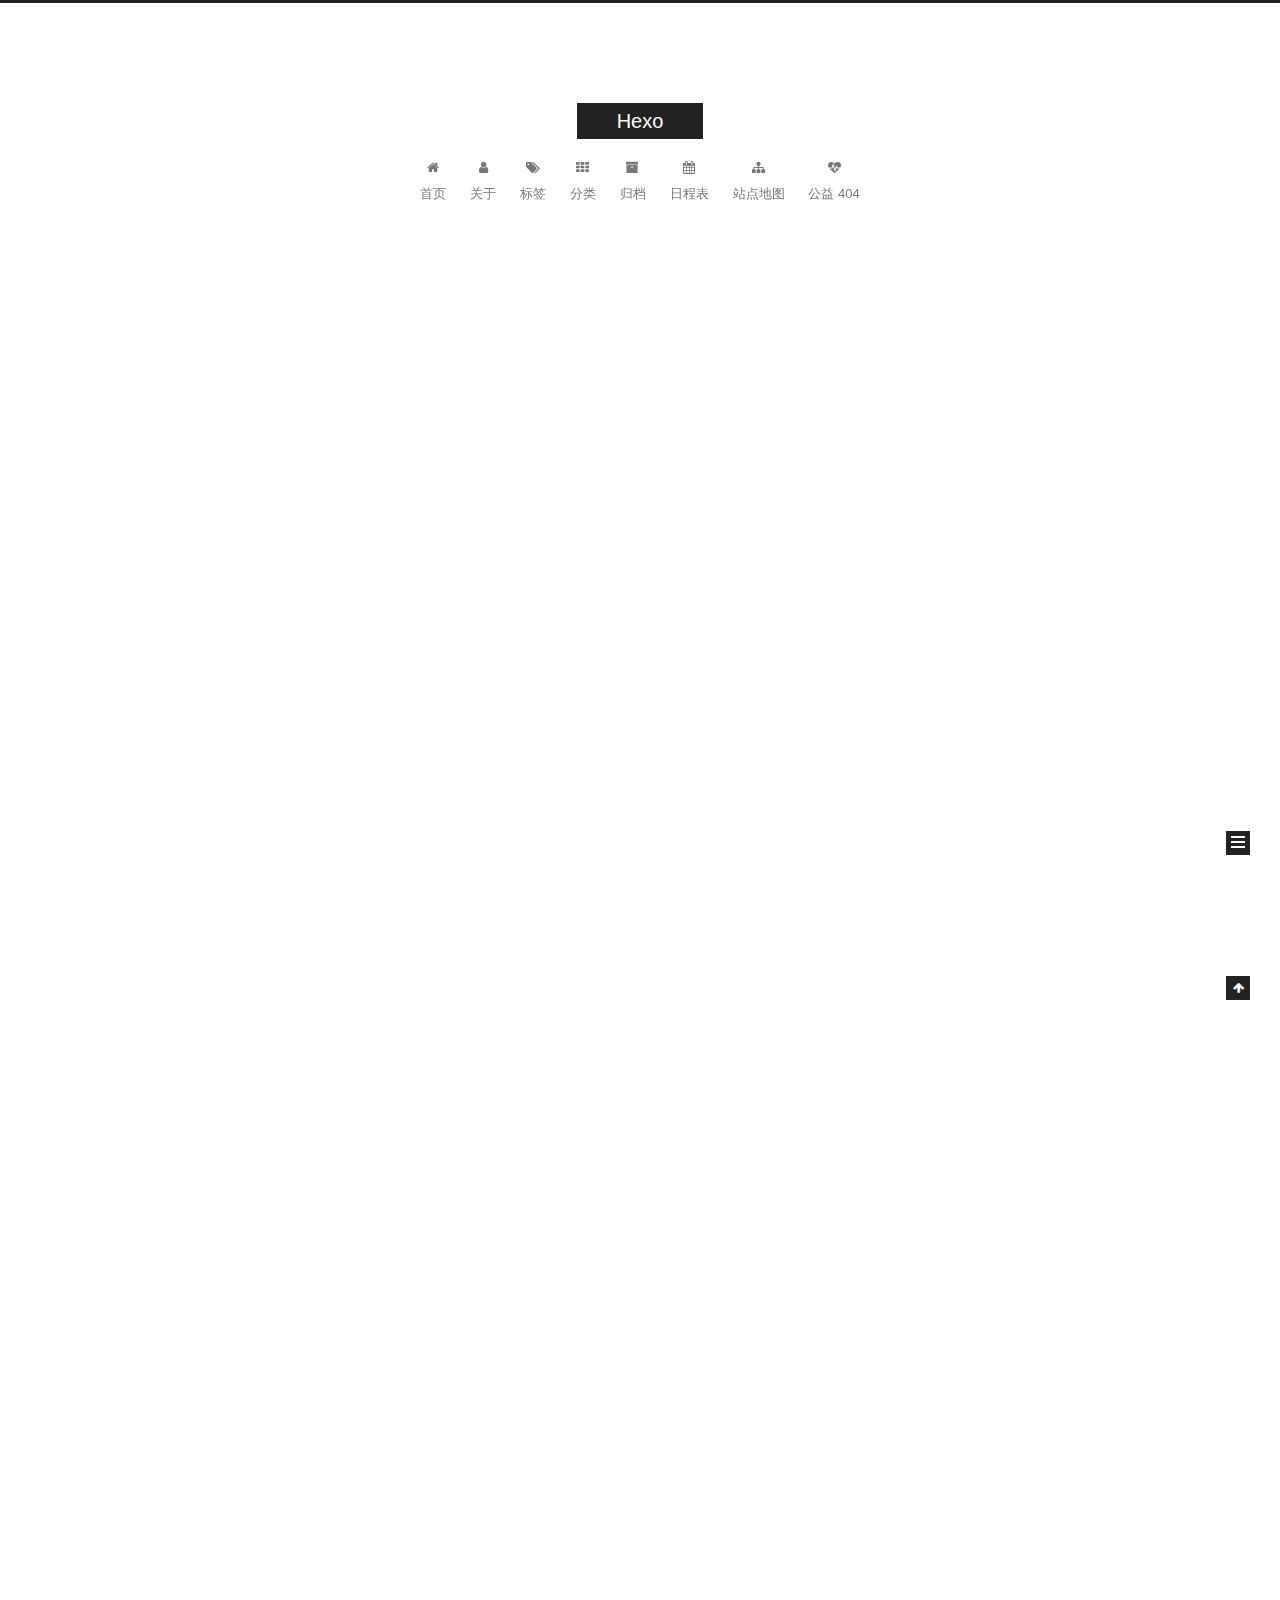
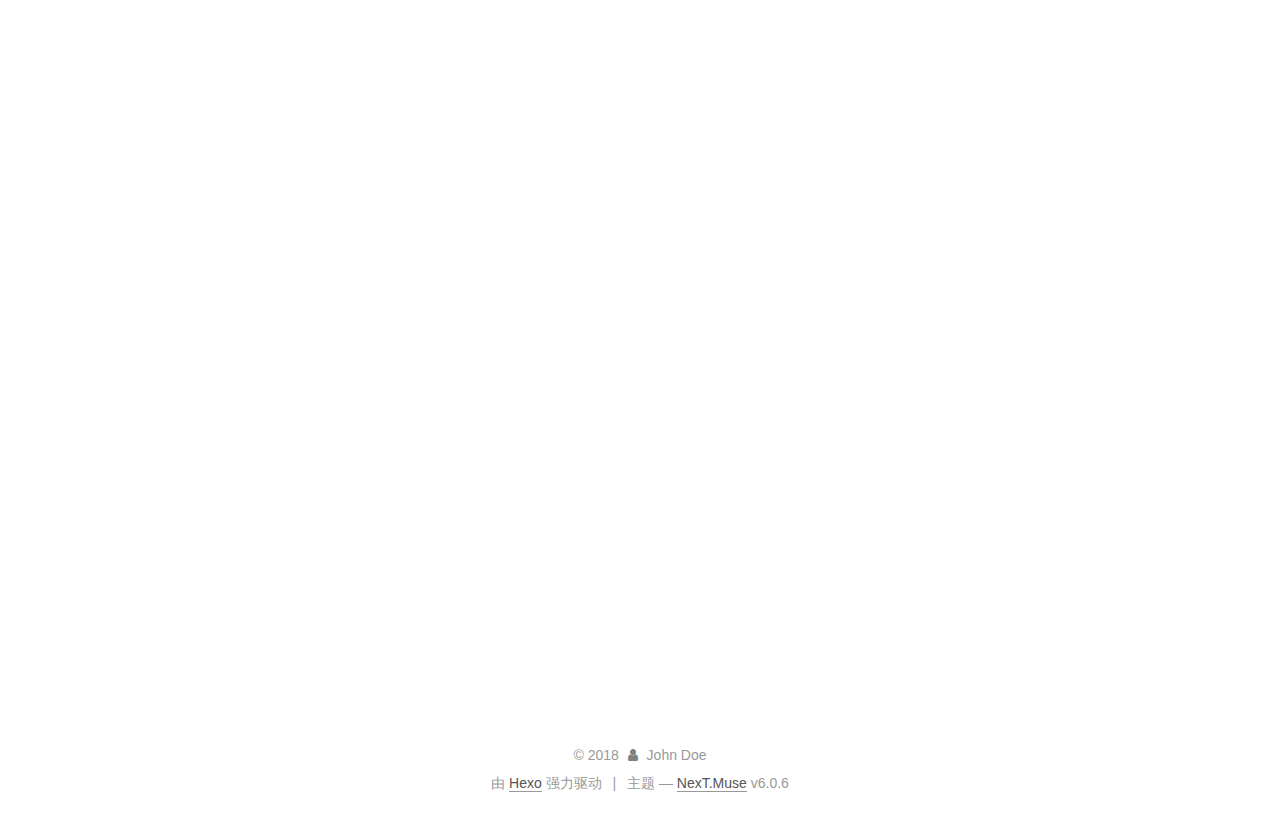
==== commit a6902a81: "Site updated: 2018-03-28 16:02:57" ====
--- a/index.html
+++ b/index.html
@@ -326,6 +326,133 @@
   
   
   <div class="post-block">
+    <link itemprop="mainEntityOfPage" href="http://yoursite.com/2018/03/28/README/">
+
+    <span hidden itemprop="author" itemscope itemtype="http://schema.org/Person">
+      <meta itemprop="name" content="John Doe">
+      <meta itemprop="description" content="">
+      <meta itemprop="image" content="/images/avatar.gif">
+    </span>
+
+    <span hidden itemprop="publisher" itemscope itemtype="http://schema.org/Organization">
+      <meta itemprop="name" content="Hexo">
+    </span>
+
+    
+      <header class="post-header">
+
+        
+        
+          <h1 class="post-title" itemprop="name headline">
+                
+                <a class="post-title-link" href="/2018/03/28/README/" itemprop="url">未命名</a></h1>
+        
+
+        <div class="post-meta">
+          <span class="post-time">
+            
+              <span class="post-meta-item-icon">
+                <i class="fa fa-calendar-o"></i>
+              </span>
+              
+                <span class="post-meta-item-text">发表于</span>
+              
+              <time title="创建于" itemprop="dateCreated datePublished" datetime="2018-03-28T16:02:14+08:00">2018-03-28</time>
+            
+
+            
+            
+
+            
+          </span>
+
+          
+
+          
+            
+          
+
+          
+          
+
+          
+
+          
+
+          
+
+        </div>
+      </header>
+    
+
+    
+    
+    
+    <div class="post-body" itemprop="articleBody">
+
+      
+      
+
+      
+        
+          
+            <h1 id="flutter-movie"><a href="#flutter-movie" class="headerlink" title="flutter_movie"></a>flutter_movie</h1><p>A new Flutter application.</p>
+<h2 id="效果预览"><a href="#效果预览" class="headerlink" title="效果预览"></a>效果预览</h2><p><img src="http://7q5c2h.com1.z0.glb.clouddn.com/Flutter3.gif" alt=""></p>
+<h2 id="文章介绍"><a href="#文章介绍" class="headerlink" title="文章介绍"></a>文章介绍</h2><p>文章正在撸中，将第一时间发布在我的公众号。</p>
+<h2 id="联系我"><a href="#联系我" class="headerlink" title="联系我"></a>联系我</h2><p><img src="http://7q5c2h.com1.z0.glb.clouddn.com/qrcode_WuXiaolong1.JPG" alt=""><br>我的公众号：吴小龙同学，欢迎交流。另外我有建读者群，程序猿交流群，聊聊技术、职场、创业、赚钱、泡妹子、撩汉子等，有兴趣可以加我微信，我的微信号：wuxiaolongtongxue，加我时，请备注下真名（我好友备注下），否则一律不通过。</p>
+
+          
+        
+      
+    </div>
+
+    
+
+    
+    
+    
+
+    
+
+    
+
+    
+
+    <footer class="post-footer">
+      
+
+      
+
+      
+
+      
+      
+        <div class="post-eof"></div>
+      
+    </footer>
+  </div>
+  
+  
+  
+  </article>
+
+
+    
+      
+
+  
+
+  
+  
+  
+
+  
+
+  <article class="post post-type-normal" itemscope itemtype="http://schema.org/Article">
+  
+  
+  
+  <div class="post-block">
     <link itemprop="mainEntityOfPage" href="http://yoursite.com/2018/03/28/世界/">
 
     <span hidden itemprop="author" itemscope itemtype="http://schema.org/Person">
@@ -609,7 +736,7 @@
                 
                   <a href="/archives/">
                 
-                    <span class="site-state-item-count">2</span>
+                    <span class="site-state-item-count">3</span>
                     <span class="site-state-item-name">日志</span>
                   </a>
                 </div>
--- a/css/main.css
+++ b/css/main.css
@@ -1821,7 +1821,7 @@
   width: 4px;
   height: 4px;
   border-radius: 50%;
-  background: #eeffac;
+  background: #6a3bff;
 }
 .links-of-blogroll {
   font-size: 13px;
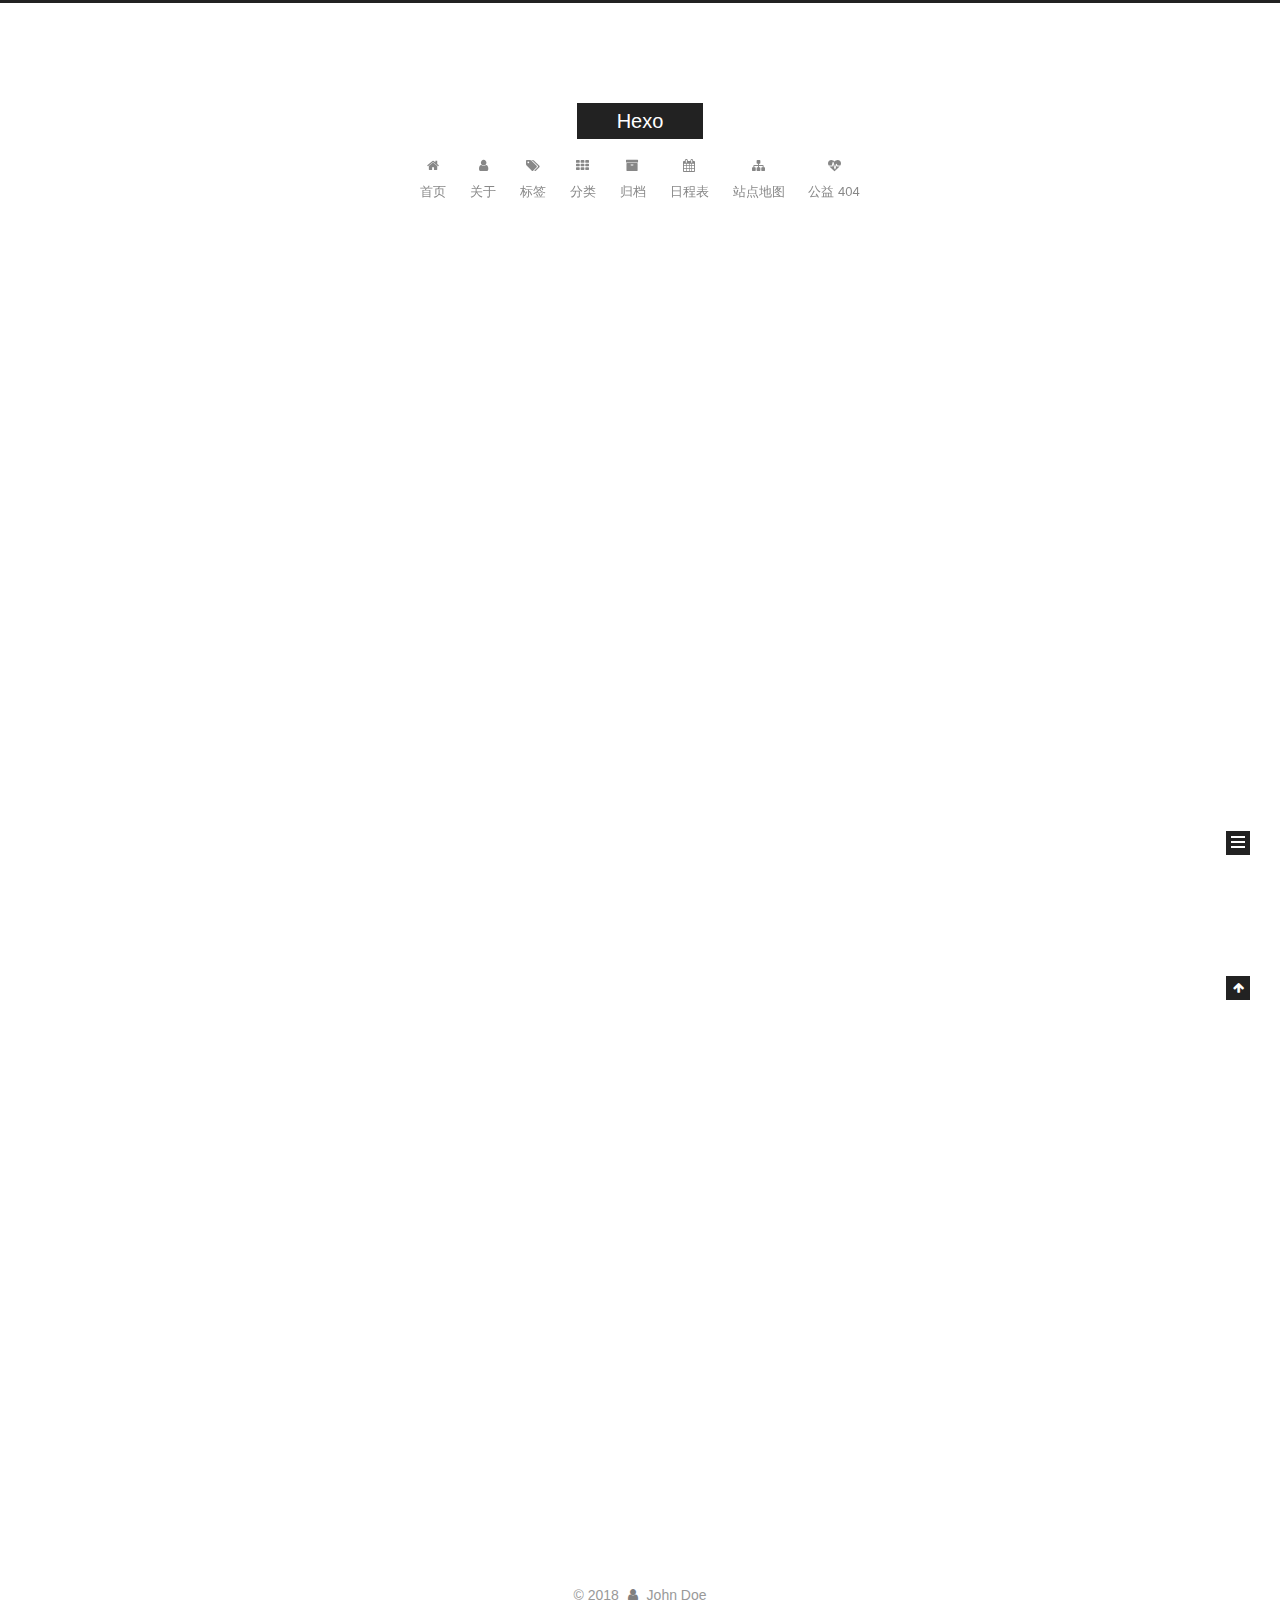
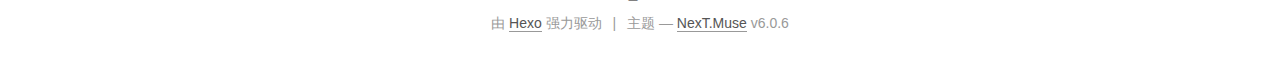
==== commit 577d53c1: "Site updated: 2018-03-28 16:59:17" ====
--- a/index.html
+++ b/index.html
@@ -326,133 +326,6 @@
   
   
   <div class="post-block">
-    <link itemprop="mainEntityOfPage" href="http://yoursite.com/2018/03/28/README/">
-
-    <span hidden itemprop="author" itemscope itemtype="http://schema.org/Person">
-      <meta itemprop="name" content="John Doe">
-      <meta itemprop="description" content="">
-      <meta itemprop="image" content="/images/avatar.gif">
-    </span>
-
-    <span hidden itemprop="publisher" itemscope itemtype="http://schema.org/Organization">
-      <meta itemprop="name" content="Hexo">
-    </span>
-
-    
-      <header class="post-header">
-
-        
-        
-          <h1 class="post-title" itemprop="name headline">
-                
-                <a class="post-title-link" href="/2018/03/28/README/" itemprop="url">未命名</a></h1>
-        
-
-        <div class="post-meta">
-          <span class="post-time">
-            
-              <span class="post-meta-item-icon">
-                <i class="fa fa-calendar-o"></i>
-              </span>
-              
-                <span class="post-meta-item-text">发表于</span>
-              
-              <time title="创建于" itemprop="dateCreated datePublished" datetime="2018-03-28T16:02:14+08:00">2018-03-28</time>
-            
-
-            
-            
-
-            
-          </span>
-
-          
-
-          
-            
-          
-
-          
-          
-
-          
-
-          
-
-          
-
-        </div>
-      </header>
-    
-
-    
-    
-    
-    <div class="post-body" itemprop="articleBody">
-
-      
-      
-
-      
-        
-          
-            <h1 id="flutter-movie"><a href="#flutter-movie" class="headerlink" title="flutter_movie"></a>flutter_movie</h1><p>A new Flutter application.</p>
-<h2 id="效果预览"><a href="#效果预览" class="headerlink" title="效果预览"></a>效果预览</h2><p><img src="http://7q5c2h.com1.z0.glb.clouddn.com/Flutter3.gif" alt=""></p>
-<h2 id="文章介绍"><a href="#文章介绍" class="headerlink" title="文章介绍"></a>文章介绍</h2><p>文章正在撸中，将第一时间发布在我的公众号。</p>
-<h2 id="联系我"><a href="#联系我" class="headerlink" title="联系我"></a>联系我</h2><p><img src="http://7q5c2h.com1.z0.glb.clouddn.com/qrcode_WuXiaolong1.JPG" alt=""><br>我的公众号：吴小龙同学，欢迎交流。另外我有建读者群，程序猿交流群，聊聊技术、职场、创业、赚钱、泡妹子、撩汉子等，有兴趣可以加我微信，我的微信号：wuxiaolongtongxue，加我时，请备注下真名（我好友备注下），否则一律不通过。</p>
-
-          
-        
-      
-    </div>
-
-    
-
-    
-    
-    
-
-    
-
-    
-
-    
-
-    <footer class="post-footer">
-      
-
-      
-
-      
-
-      
-      
-        <div class="post-eof"></div>
-      
-    </footer>
-  </div>
-  
-  
-  
-  </article>
-
-
-    
-      
-
-  
-
-  
-  
-  
-
-  
-
-  <article class="post post-type-normal" itemscope itemtype="http://schema.org/Article">
-  
-  
-  
-  <div class="post-block">
     <link itemprop="mainEntityOfPage" href="http://yoursite.com/2018/03/28/世界/">
 
     <span hidden itemprop="author" itemscope itemtype="http://schema.org/Person">
@@ -736,7 +609,7 @@
                 
                   <a href="/archives/">
                 
-                    <span class="site-state-item-count">3</span>
+                    <span class="site-state-item-count">2</span>
                     <span class="site-state-item-name">日志</span>
                   </a>
                 </div>
--- a/css/main.css
+++ b/css/main.css
@@ -1821,7 +1821,7 @@
   width: 4px;
   height: 4px;
   border-radius: 50%;
-  background: #6a3bff;
+  background: #c6fff7;
 }
 .links-of-blogroll {
   font-size: 13px;
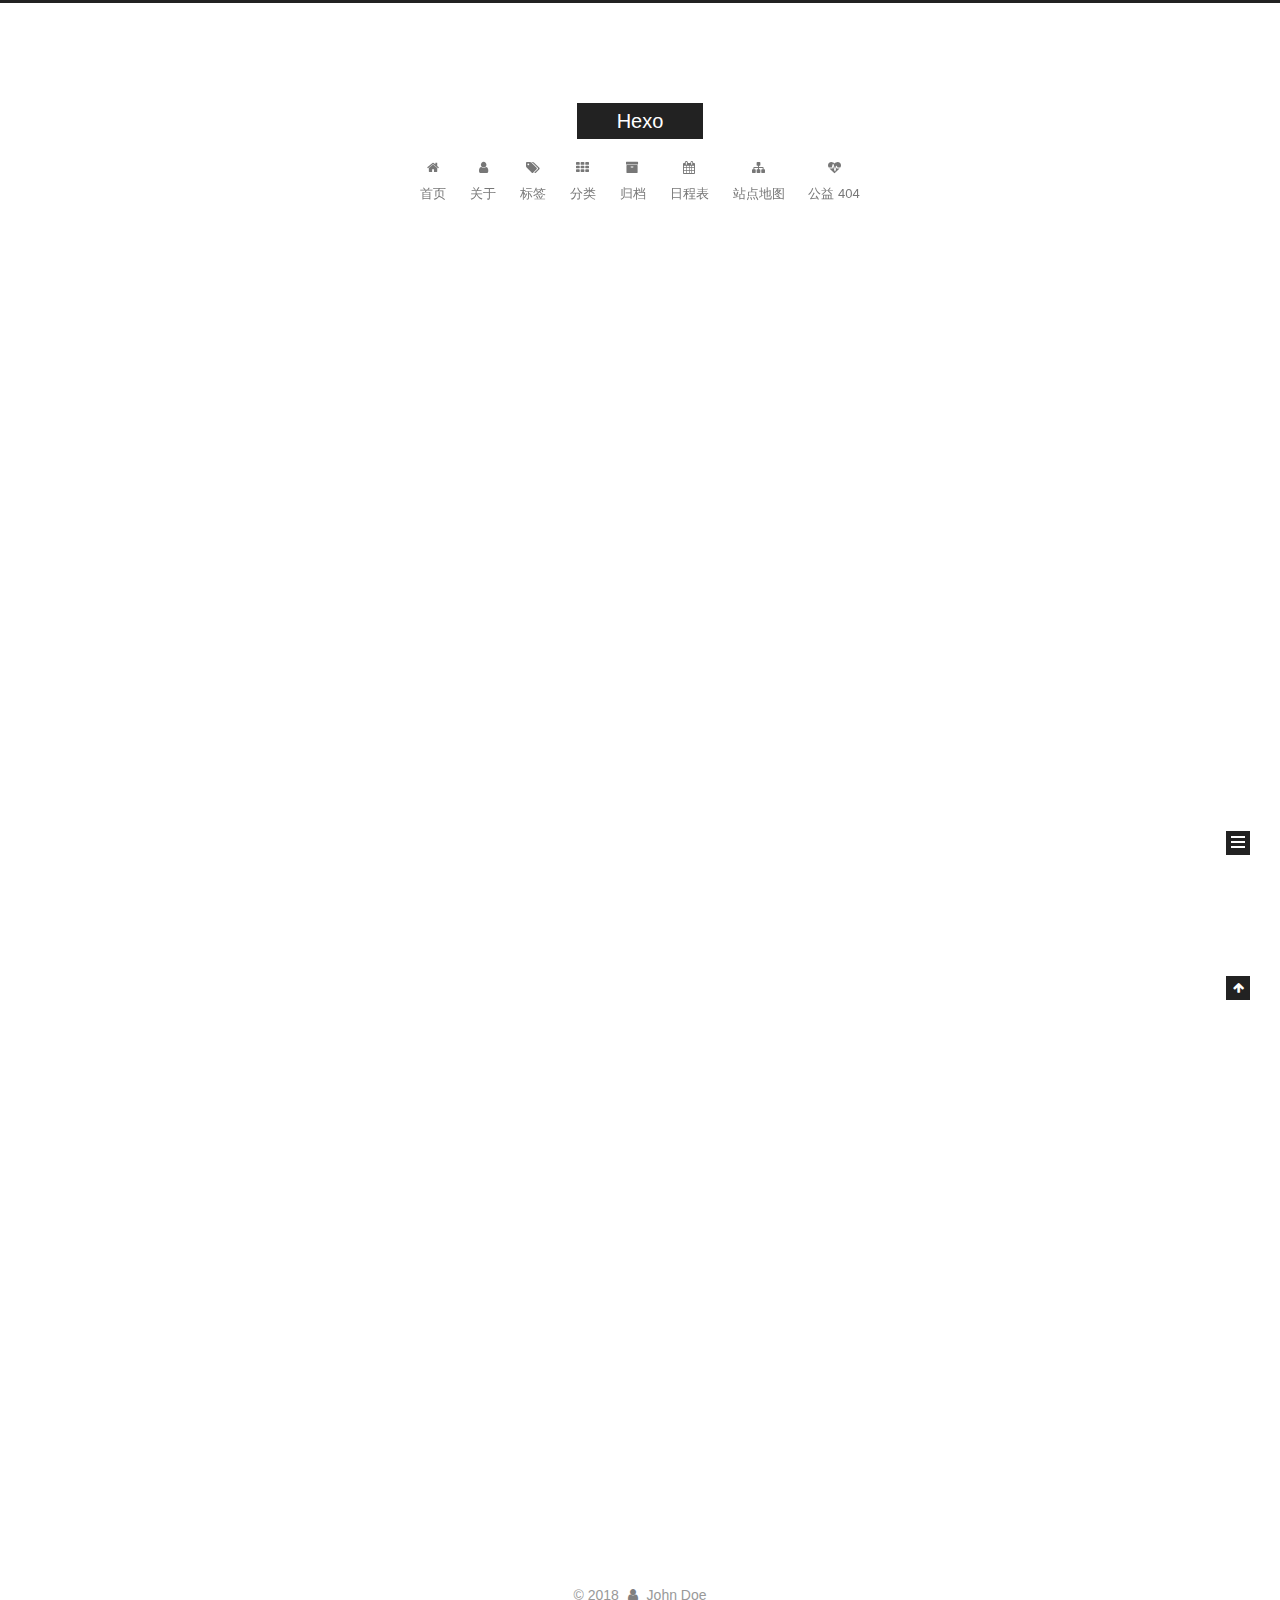
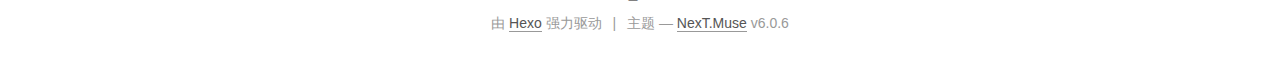
==== commit 6ada5da3: "Site updated: 2018-03-28 18:01:55" ====
--- a/index.html
+++ b/index.html
@@ -345,7 +345,7 @@
         
           <h1 class="post-title" itemprop="name headline">
                 
-                <a class="post-title-link" href="/2018/03/28/世界/" itemprop="url">世界</a></h1>
+                <a class="post-title-link" href="/2018/03/28/世界/" itemprop="url">world</a></h1>
         
 
         <div class="post-meta">
--- a/css/main.css
+++ b/css/main.css
@@ -1821,7 +1821,7 @@
   width: 4px;
   height: 4px;
   border-radius: 50%;
-  background: #c6fff7;
+  background: #e0ffff;
 }
 .links-of-blogroll {
   font-size: 13px;
